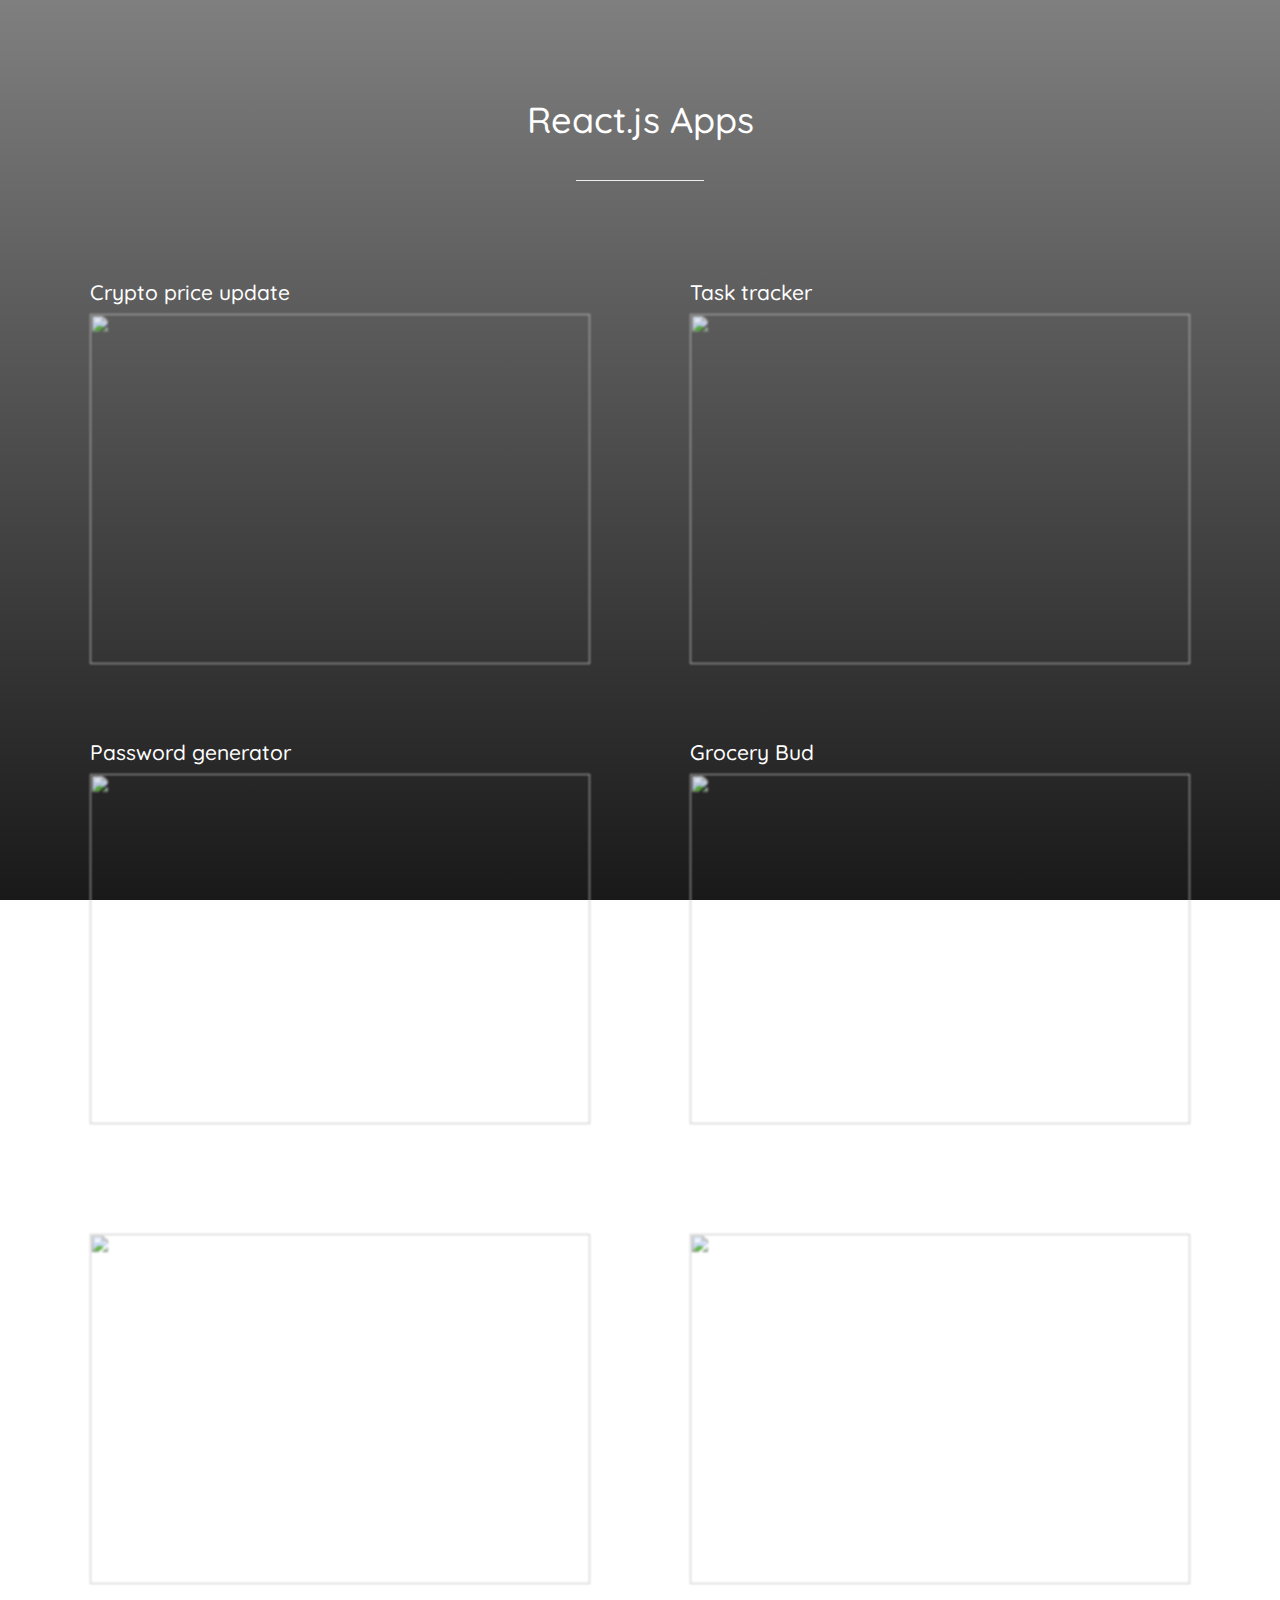
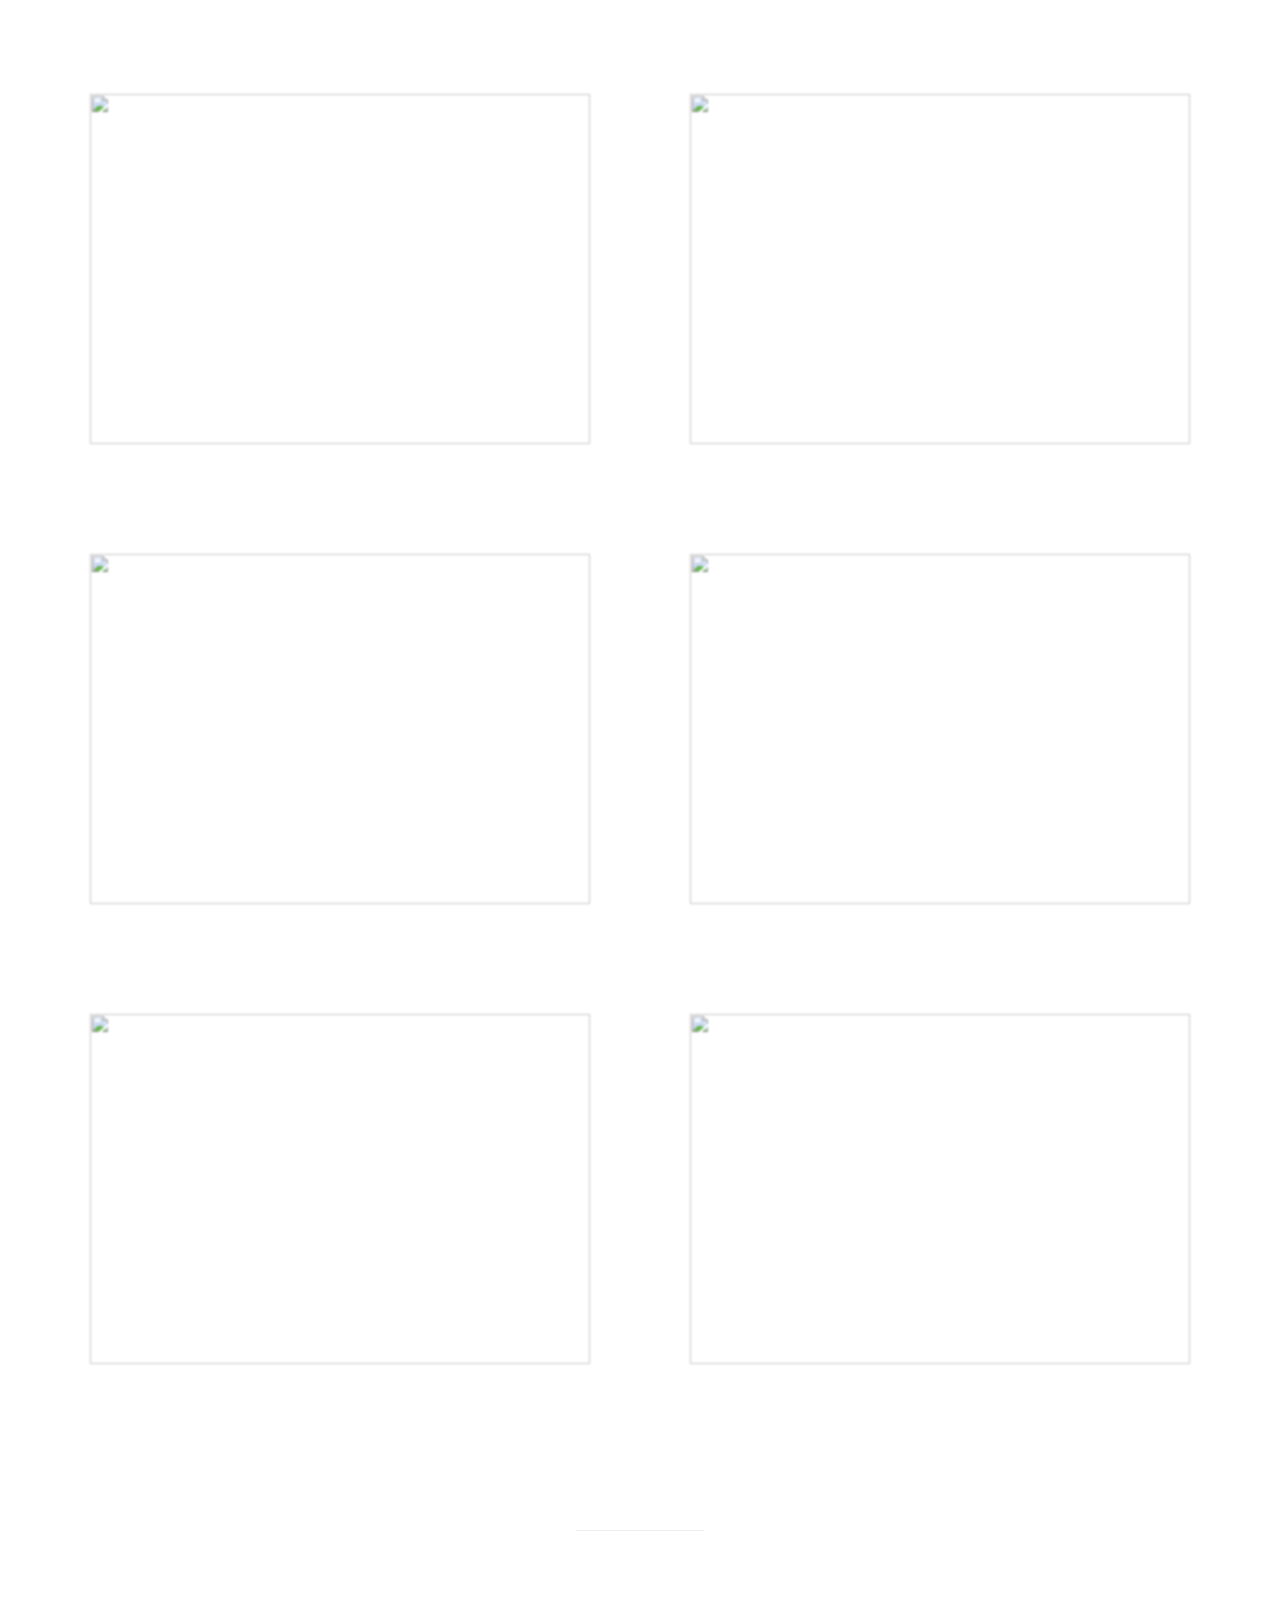
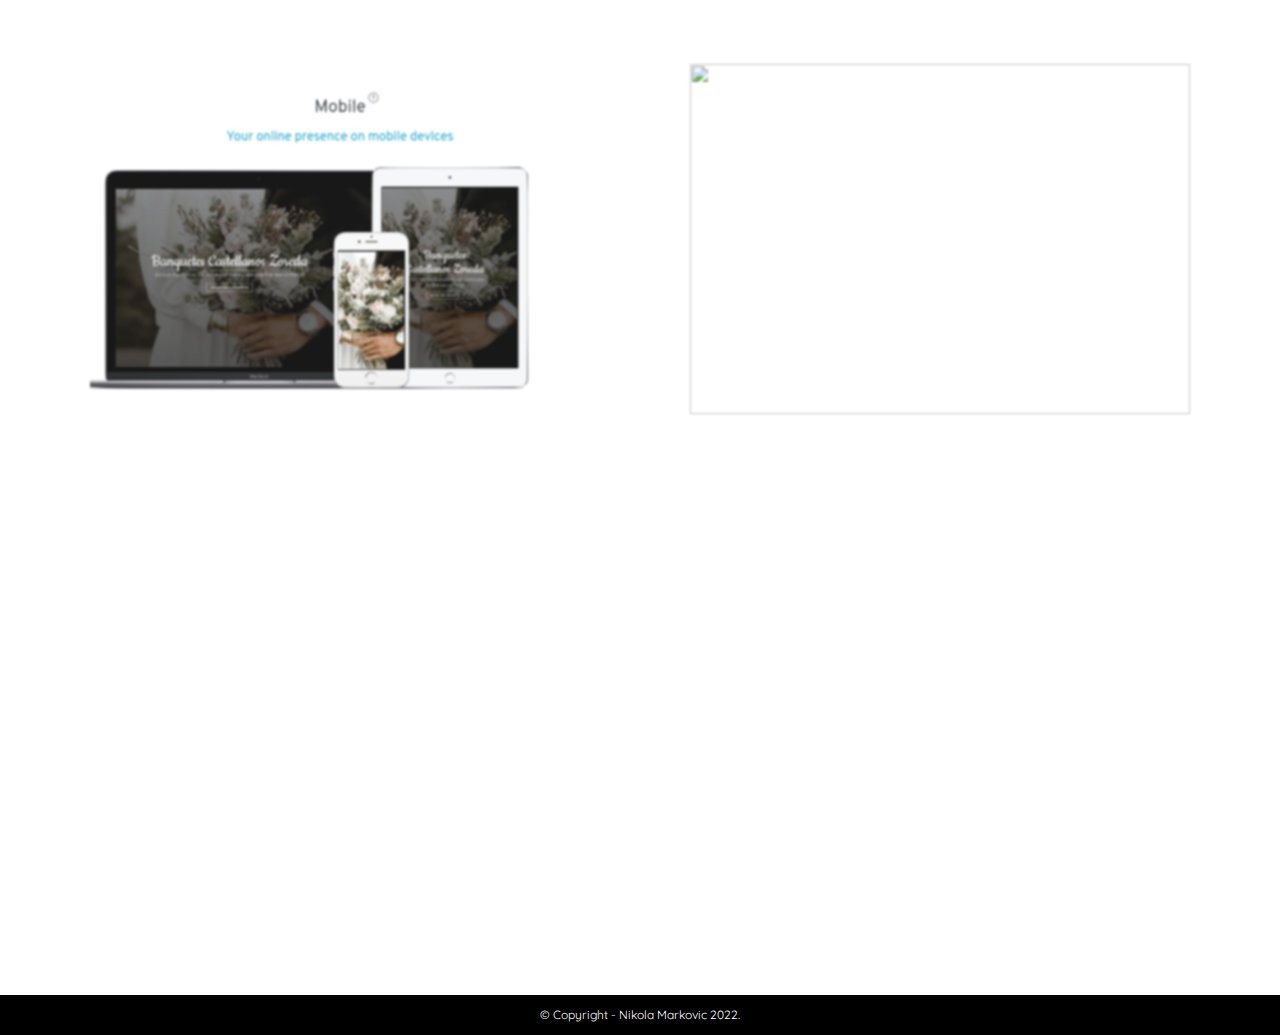
==== projects-web.html @ 94900546 "Update projects-web.html" ====
<!DOCTYPE html>
<html lang="en">

<head>
    <meta charset="UTF-8">
    <meta name="viewport" content="width=device-width, initial-scale=1.0">
    <title>My Projects</title>
    <link rel="stylesheet" href="style.css">
    <link rel="stylesheet" href="https://maxcdn.bootstrapcdn.com/bootstrap/3.3.7/css/bootstrap.min.css">
    <link href="https://fonts.googleapis.com/css?family=Droid+Sans:400,700" rel="stylesheet">
    <link rel="stylesheet" href="https://stackpath.bootstrapcdn.com/font-awesome/4.7.0/css/font-awesome.min.css">
    <link rel="stylesheet" href="animate.css">
    <link rel="stylesheet" href="https://cdnjs.cloudflare.com/ajax/libs/font-awesome/5.11.2/css/all.css">
    <link
        href="https://fonts.googleapis.com/css2?family=Baloo+Paaji+2&family=Comic+Neue:wght@300&family=Montserrat:ital,wght@0,400;1,300&family=Quicksand&display=swap"
        rel="stylesheet">
    <link rel="stylesheet" href="https://cdnjs.cloudflare.com/ajax/libs/baguettebox.js/1.8.1/baguetteBox.min.css">
</head>



<body class="project_body">

    <div class="projects-wrapper">
        <h1 class="text-center">React.js Apps</h1>
        <hr>
        <div class="project-container">
            <div class="project-items">
                <div>
                    <h2>Crypto price update</h2>
                    <a href="https://nikola93kg.github.io/crypto-prices-updates/" target="_blank">
                        <img src="https://i.ibb.co/y4vTSHX/Screenshot-1.png" alt="">
                    </a>
                </div>
                <div>
                    <h2>Task tracker</h2>
                    <a href="https://nikola93kg.github.io/task-tracker/" target="_blank">
                        <img src="https://i.ibb.co/1fCDHWC/phone.jpg" alt="">
                    </a>
                </div>
                <div>
                    <h2>Password generator</h2>
                    <a href="https://nikola93kg.github.io/pass-generator-app/" target="_blank">
                        <img src="https://i.ibb.co/vYFFM8m/screencapture-localhost-3000-pass-generator-app-2022-06-01-00-18-21.png" alt="">
                    </a>
                </div>
                <div>
                    <h2>Grocery Bud</h2>
                    <a href="https://nikola93kg.github.io/grocery-bud" target="_blank">
                        <img src="https://i.ibb.co/18mZvrY/Screenshot-5.png" alt="">
                    </a>
                </div>
                <div>
                    <h2>Body Mass Index Calculator</h2>
                    <a href="https://nikola93kg.github.io/BodyMassIndex-calculator/" target="_blank">
                        <img src="https://i.ibb.co/M5n7tyP/Screenshot-2.png" alt="">
                    </a>
                </div>
                <div>
                    <h2>Color generator</h2>
                    <a href="https://nikola93kg.github.io/color-generator" target="_blank">
                        <img src="https://i.ibb.co/bbLsdjm/Screenshot-1.png" alt="">
                    </a>
                </div>
                <div>
                    <h2>Image search app</h2>
                    <a href="https://nikola93kg.github.io/image-search-app/" target="_blank">
                        <img src="https://i.ibb.co/RCn07Hb/unsplash.png" alt="">
                    </a>
                </div>
                <div>
                    <h2>Bands app</h2>
                    <a href="https://nikola93kg.github.io/bands-app/" target="_blank">
                        <img src="https://i.ibb.co/s9mb0qw/screencapture-localhost-3000-2022-05-04-23-57-58.png" alt="">
                    </a>
                </div>
                <div>
                    <h2>Robofriends</h2>
                    <a href="https://gilded-stardust-c605fd.netlify.app/" target="_blank">
                        <img src="https://i.ibb.co/C6KQ7JX/download.png" alt="">
                    </a>
                </div>
                <div>
                    <h2>Stripe submenus landing page</h2>
                    <a href="https://nikola93kg.github.io/stripe-submenus-landingPage/" target="_blank">
                        <img src="https://i.ibb.co/TtZXMXS/Screenshot-3.png" alt="">
                    </a>
                </div>
                <div>
                    <h2>Slider reviews</h2>
                    <a href="https://nikola93kg.github.io/slider-reviews/" target="_blank">
                        <img src="https://i.ibb.co/cF5r67T/Screenshot-2.png" alt="">
                    </a>
                </div>
                <div>
                    <h2>Job tabs portfolio</h2>
                    <a href="https://nikola93kg.github.io/job-tabs/" target="_blank">
                        <img src="https://i.ibb.co/3Fm54rm/Screenshot-4.png" alt="">
                    </a>
                </div>
            </div>
        </div>
        <h1 class="text-center margin-top">Websites</h1>
        <hr>
        <div class="project-container">
            <div class="project-items project-websites">
                <div>
                    <h2>Banquetes Castellanos Zoreda</h2>
                    <a href="https://banquetescazo.com/" target="_blank">
                        <img src="img/cazo.png" alt="">
                    </a>
                </div>
                <div>
                    <h2>Bojan Magician</h2>
                    <a href="https://madjionicarbojan.com/" target="_blank">
                        <img src="https://i.ibb.co/4Rq5gCG/pexels-pixabay-4596531-min.jpg" alt="">
                    </a>
                </div>
            </div>
        </div>
    </div>

    <div class="contact projects-web-contact" id="contact">
        <div class="container text-center">
            <h1>Contact Me</h1>
            <div class="row">
                <div class="col-md-4">
                    <i class="fa fa-phone">
                        <p> <a href="tel:{+381 64 300 5654}"> +381 64 300 5654 </a></p>
                    </i>
                </div>
                <div class="col-md-4">
                    <i class="fa fa-envelope">
                        <p> <a href="mailto:markovic755@gmail.com">markovic755@gmail.com</a> </p>
                    </i>
                </div>
            </div>
            <div class="projects-btns row">
                <a href="resume.pdf" target="_blank">
                    <button type="button" class="btn btn-primary"><i class="fa fa-download"></i>Resume</button>
                </a>
                <a href="mailto:markovic755@gmail.com">
                    <button type="button" class="btn btn-primary"><i class="fa fa-rocket"></i>Hire me</button>
                </a>
                <a href="index.html">
                    <button type="button" class="btn btn-primary"><i class="fa fa-envelope"></i>Home page</button>
                </a>
            </div>

        </div>
        <div class="footer text-center">
            <p>&copy; Copyright - Nikola Markovic 2022.</p>
        </div>
    </div>

    <script src="https://cdnjs.cloudflare.com/ajax/libs/baguettebox.js/1.8.1/baguetteBox.min.js"></script>
    <script>
        baguetteBox.run('.tz-gallery');
    </script>
</body>

</html>
---- style.css ----
* {
  font-family: "Quicksand", sans-serif;
}
body {
  margin: 0;
  padding: 0;
}
#header {
  height: 100vh;
  /* background: linear-gradient(rgba(0, 0, 0, 0.6), rgba(0, 0, 15, 0.6)),
    url(img/background2.jpg); */
  background-image: linear-gradient(
      180deg,
      rgba(0, 0, 0, 0.5),
      rgba(0, 0, 0, 0.9)
    ),
    url("https://images.pexels.com/photos/1072179/pexels-photo-1072179.jpeg?auto=compress&cs=tinysrgb&dpr=2&h=750&w=1260");

  background-position: center;
  background-size: cover;
  background-attachment: fixed;
}
.user-container {
  display: flex;
  height: 100vh;
}
.user-box {
  margin: auto;
}
@keyframes picShadow {
  0% {
    box-shadow: 1px 0px 20px -60px rgba(255, 255, 255, 0.493);
  }

  100% {
    box-shadow: 0px 0px 40px -10px rgba(255, 255, 255, 0.637);
  }
}
.user-box img {
  width: 278px;
  height: 278px;
  border-radius: 50%;
  object-fit: cover;
  animation-name: picShadow;
  animation-duration: 1s;
  animation-direction: alternate;
  animation-iteration-count: infinite;
}
.user-box h1 {
  color: #fff;
  font-weight: bold;
  font-family: "Montserrat", sans-serif;
  letter-spacing: 4px;
  font-size: 3em;
  margin: 10px;
}
.user-box p {
  color: #f00;
  font-size: 28px;
  font-weight: 600;
  letter-spacing: 1px;
}

.scroll-btn {
  bottom: 30px;
  position: absolute;
  left: 50%;
  transform: translateX(-50%);
  /* border-top: 1px solid rgba(255, 255, 255, 0.281); */
  padding: 10px 10px 20px;
  border-radius: 30px;
}
.scroll-bar i {
  font-size: 35px;
  color: #fff;
  transition: 0.4s;
}
.scroll-bar i:hover {
  color: #888;
}
.scroll-bar {
  animation: mover 1s infinite alternate;
}
@keyframes mover {
  0% {
    transform: translateY(0);
  }
  100% {
    transform: translateY(10px);
  }
}
.about {
  padding-top: 100px;
  padding-bottom: 50px;
}
.separator {
  width: 70%;
  /* padding-bottom: 30px; */
  opacity: 0.5;
}
.profile-img {
  height: 400px;
  width: 400px;
  transition: 0.7s all;
  object-fit: cover;
  border-radius: 50%;
}

.profile-img:hover {
  transform: scale(1.1);
  box-shadow: 1px -5px 55px -25px #4d4d4d;
}
.nav-bar {
  top: 0;
  position: sticky;
  z-index: 2;
}
.navbar {
  background-color: #000000;
  height: 50px;
}
.navbar .nav-link {
  transition: 0.4s;
}
.navbar .nav-link:hover {
  transform: scale(1.1);
  color: #3498db;
}
/* .navbar-brand img {
  height: 50px;
} */

.navLogo p {
  font-size: 1.4em;
  color: #fff;
  transition: 0.4s ease;
  color: rgb(52, 152, 219);
  letter-spacing: 1px;
  font-weight: 400;
  margin: 0;
  font-family: "Sacramento", cursive;
}

.nav-bar .fa-bars {
  font-size: 35px;
  color: #fff;
}
.navbar-toggler {
  outline: none;
}
.navbar-nav {
  float: right;
  text-align: right;
}
.nav-link {
  color: #fff;
}

.skills-bar ul {
  display: flex;
  flex-direction: row;
  margin-top: 20px;
}
.sk-first-row {
  width: 150px;
}
.sk-second-row {
  width: 250px;
  margin-left: 50px;
}

.resume {
  padding: 50px 0;
  background: #f9f9f9;
}
.resume h3 {
  margin-bottom: 50px;
}
.timeline {
  list-style-type: none;
  position: relative;
}
.timeline:before {
  content: "";
  background: #555;
  display: inline-block;
  position: absolute;
  left: 29px;
  width: 1px;
  height: 100%;
  z-index: 1;
}
.timeline li {
  margin: 20px 0px 20px 20px;
}
.timeline li h4 {
  background: #3498db;
  padding: 5px 0px 5px 20px;
  color: #fff;
  font-size: 15px;
  border-radius: 5px;
}
.timeline li h4 span {
  font-weight: bold;
  color: #fff;
}
.timeline li:before {
  content: "";
  background: #fff;
  display: inline-block;
  position: absolute;
  border-radius: 50%;
  border: 1px solid #3498db;
  left: 20px;
  width: 20px;
  height: 20px;
  z-index: 1;
  transition: 0.8s all;
}
.timeline:hover li:before {
  background-color: #3498db;
  cursor: pointer;
}
.other {
  list-style-type: none;
  text-align: justify;
  margin-left: 60px;
}
.other h4 {
  margin-bottom: 20px;
}
.services {
  padding-bottom: 50px;
  padding-top: 30px;
}
.services h1 {
  margin-bottom: 15px;
}
.services-box {
  background: #f9f9f9;
  padding: 10px;
  margin-top: 20px;
  border-radius: 5px;
  transition: 0.7s all;
  min-height: 175px;
}
.services-box .fa {
  margin: 0px 10px;
  font-size: 20px;
}
.services-box span {
  margin: 3px;
  font-size: 20px;
  font-weight: bold;
}
.services-box p {
  font-size: 15px;
  margin-top: 20px;
  color: #777;
}
.services .row {
  display: flex;
  justify-content: center;
}
.services-box:hover {
  background: #292929fb;
  color: #fff;
  border-radius: 15px;
  transition: 0.6s;
  cursor: pointer;
  color: #007bff;
  font-weight: 400;
}
.services-box:hover p {
  color: #fff;
}
.services-box a:hover {
  color: rgb(255, 255, 255);
  text-decoration: none;
}
.contact h1 {
  padding: 50px 0;
}
.contact {
  /* background: linear-gradient(rgba(0, 0, 0, 0.6), rgba(0, 0, 15, 0.6)),
    url(img/background2.jpg); */
  background-image: linear-gradient(
      180deg,
      rgba(0, 0, 0, 0.5),
      rgba(0, 0, 0, 0.9)
    ),
    url("https://images.pexels.com/photos/1072179/pexels-photo-1072179.jpeg?auto=compress&cs=tinysrgb&dpr=2&h=750&w=1260");
  background-position: center;
  background-size: cover;
  background-attachment: fixed;
  color: #fff;
}
.contact .row {
  padding: 20px 0;
  display: flex;
  justify-content: space-evenly;
  font-size: 22px;
}
.contact .col-md-4 .fa {
  padding: 10px;
  font-size: 20px;
}
.contact .col-md-4 .fa p {
  margin-top: 10px;
  font-weight: 400;
}
.contact .btn {
  padding: 10px 25px 10px 25px;
  margin: 5px;
  border-radius: 30px;
  border: 2px solid #fff;
  background: transparent;
}
.contact .btn:focus {
  box-shadow: none;
}
.contact .btn:hover {
  border: 2px solid #000;
  background: #000;
  transition: 0.7s;
}
.contact .btn .fa {
  margin-right: 10px;
}
.fa a {
  color: #fff;
  transition: 0.2s ease-in;
}
.fa a:hover {
  text-decoration: none;
}
.footer {
  background: #000;
  height: 40px;
  color: #fff;
  display: flex;
  justify-content: center;
  align-items: center;
  margin-top: 10px;
}
.footer p {
  font-size: 12px;
  margin: 0;
}
.social-container {
  margin-bottom: 50px;
  display: flex;
  justify-content: center;
  align-items: center;
}
.social-buttons a {
  display: inline-flex;
  text-decoration: none;
  font-size: 18px;
  width: 60px;
  height: 60px;
  color: #fff;
  justify-content: center;
  align-items: center;
  position: relative;
  margin: 0 8px;
}
.social-buttons a:hover {
  text-decoration: none;
}

.social-buttons a::before {
  content: "";
  position: absolute;
  width: 60px;
  height: 60px;
  background: linear-gradient(45deg, #5ee7f3, #031cff);
  border-radius: 50%;
  z-index: -1;
  transition: 0.3s ease-in;
}

.social-buttons a:hover::before {
  transform: scale(0);
}

.social-buttons a i {
  transition: 0.3s ease-in;
}

.social-buttons a:hover i {
  background: linear-gradient(45deg, #22a6b3, #30336b);
  -webkit-background-clip: text;
  -webkit-text-fill-color: transparent;
  transform: scale(2.2);
}

.project_body {
  background-image: linear-gradient(
      180deg,
      rgba(0, 0, 0, 0.5),
      rgba(0, 0, 0, 0.9)
    ),
    url("https://images.pexels.com/photos/1072179/pexels-photo-1072179.jpeg?auto=compress&cs=tinysrgb&dpr=2&h=750&w=1260");
  background-position: center;
  background-size: cover;
  background-attachment: fixed;
}

.container.gallery-container {
  color: #ffffff;
  min-height: 100vh;
}

.gallery-container h1 {
  text-align: center;
  margin-top: 50px;
  font-family: "Droid Sans", sans-serif;
  font-weight: bold;
}

.gallery-container p.page-description {
  text-align: center;
  max-width: 800px;
  margin: 25px auto;
  color: #888;
  font-size: 18px;
}

.tz-gallery {
  padding: 40px;
}

.tz-gallery .lightbox img {
  width: 70%;
  margin-bottom: 30px;
  transition: 0.2s ease-in-out;
  box-shadow: 0 2px 3px rgba(0, 0, 0, 0.2);
}

.tz-gallery .lightbox img:hover {
  transform: scale(1.05);
  box-shadow: 0 0 10px rgb(255, 255, 255);
}

.tz-gallery img {
  border-radius: 4px;
}
.tz-gallery .items a {
  display: flex;
  justify-content: center;
  align-items: center;
  height: 400px;
  width: 400px;
}
.tz-gallery .items img {
  height: 300px;
  width: 300px;
  object-fit: cover;
}

.baguetteBox-button {
  background-color: transparent !important;
}
.timeline:hover {
  cursor: default;
}
.resume-load {
  display: flex;
  flex-direction: column;
  justify-content: center;
  align-items: center;
  width: auto;
  margin: 100px auto;
  padding-bottom: 20px;
}
.resume-load h1 {
  font-size: 2em;
  font-weight: 400;
}
.resume-load h3 a {
  text-decoration: none;
  font-weight: 400;
  transition: 0.4s all;
}
.resume-load .scaleBrt:hover {
  color: #ff3c00;
}
.resume-load a:visited {
  color: #007bff;
}

@media (max-width: 375px) {
  .social-container {
    display: none;
  }
  /* .social-buttons {
    display: flex;
  } */
}
@media (min-width: 376px) {
  .social-buttons a {
    height: 50px;
    width: 50px;
  }
}
@media (max-width: 395px) {
  .about .col-md-6 p {
    max-width: 320px;
    margin: 0 auto;
  }
}

@media (max-width: 995px) {
  body {
    padding: 0;
  }
  .container.gallery-container {
    border-radius: 0;
  }
  .about {
    padding-top: 35px;
    padding-bottom: 0;
  }
  .user-box h1 {
    font-size: 2em;
    letter-spacing: 2px;
  }
  .user-box p {
    font-size: 24px;
  }
  .navbar .navLogo p {
    font-size: 24px;
  }
  .user-box img {
    margin-bottom: 20px;
  }
  .profile-img {
    margin-bottom: 30px;
    margin-top: 20px;
    height: 300px;
    width: 300px;
  }
  .about .text-center {
    display: flex;
    align-items: center;
    justify-content: center;
  }
  .social-container {
    max-width: auto;
  }
  .social-buttons a {
    height: 50px;
    width: 50px;
  }
  .resume {
    margin-top: 50px;
  }
  .about p {
    text-align: center;
  }
  .about h3 {
    text-align: center;
    margin-bottom: 20px;
  }
  .about ul {
    text-align: center;
    list-style-type: none;
    margin-bottom: 40px;
  }
  .other {
    margin: 50px auto;
    text-align: center;
  }
  .services {
    margin-top: 5px;
  }
  .services p {
    font-size: 17px;
  }
  .services h1 {
    margin-bottom: 50px;
  }
  .contact p {
    font-weight: 400;
  }
  .skills-bar {
    margin-bottom: 30px;
  }
  .skills-bar h3 {
    margin: 30px 0;
  }
  .navbar {
    height: auto;
  }
  .tz-gallery {
    display: flex;
    justify-content: center;
  }
  .tz-gallery img {
    margin: 0 !important;
  }
  .tz-gallery .row {
    margin: auto;
    text-align: center;
  }
  .resume-load h1 {
    font-size: 22px;
    margin: 0 auto;
  }
  .resume-load {
    min-width: 400px;
    margin: 50px auto;
  }
}
.projects-wrapper {
  margin: 100px auto;
}
.projects-wrapper h1 {
  color: #fff;
}
.projects-wrapper hr {
  width: 10%;
  margin: 40px auto;
}

.project-items {
  display: flex;
  flex-direction: row;
  flex-wrap: wrap;
  justify-items: center;
  align-items: center;
  justify-content: space-evenly;
  gap: 10px;
}
.project-items div {
  width: 500px;
  height: 350px;
  margin: 50px 0;
}
.project-items img {
  width: 500px;
  height: 350px;
  object-fit: cover;
}

.project-items a {
  max-width: 800px;
  margin-top: 30px;
  margin-bottom: 50px;
  opacity: 0.9;
  filter: blur(1px);
  transition: 0.4s all;
}
.project-items a:hover {
  opacity: 1;
  transform: scale(1.05);
  filter: blur(0px);
  /* box-shadow: 0px 0px 10px #fff; */
}
.project-items h2 {
  color: #fff;
  display: block;
  text-align: left;
  font-size: 1.5em;
  margin: 10px 0;
  padding: 0;
}

.margin-top {
  margin-top: 80px;
}

.image-grid {
  --gap: 16px;
  --num-cols: 4;
  --row-height: 300px;

  box-sizing: border-box;
  padding: var(--gap);

  display: grid;
  grid-template-columns: repeat(var(--num-cols), 1fr);
  grid-auto-rows: var(--row-height);
  gap: var(--gap);
}

.image-grid > img {
  width: 100%;
  height: 100%;
  object-fit: cover;
}

.image-grid-col-2 {
  grid-column: span 2;
}

.image-grid-row-2 {
  grid-row: span 2;
}

/* Anything udner 1024px */
@media screen and (max-width: 1024px) {
  .image-grid {
    --num-cols: 2;
    --row-height: 200px;
  }
}

.projects-web-contact .projects-btns {
  display: flex;
  flex-direction: row;
  justify-content: center;
}
.projects-web-contact button {
  width: 210px;
}
.projects-web-contact .row:first-of-type {
  display: flex;
  flex-direction: column;
  justify-content: center;
  align-items: center;
}

@media (max-width: 995px) {
  .project-container {
    max-width: 380px;
    margin: 0 auto;
    padding-bottom: 0;
    margin-bottom: 0;
  }
  .project-items div {
    display: flex;
    flex-direction: column;
    align-items: center;
  }
  .project-container img {
    max-width: 350px;
  }
  .projects-web-contact {
    max-width: 380px;
    margin: 0 auto;
  }
  .projects-web-contact .projects-btns {
    flex-direction: column;
  }
}

.test {
  flex-direction: row;
}
.test2 {
  margin: 20px;
}
.test img {
  width: 500px;
}
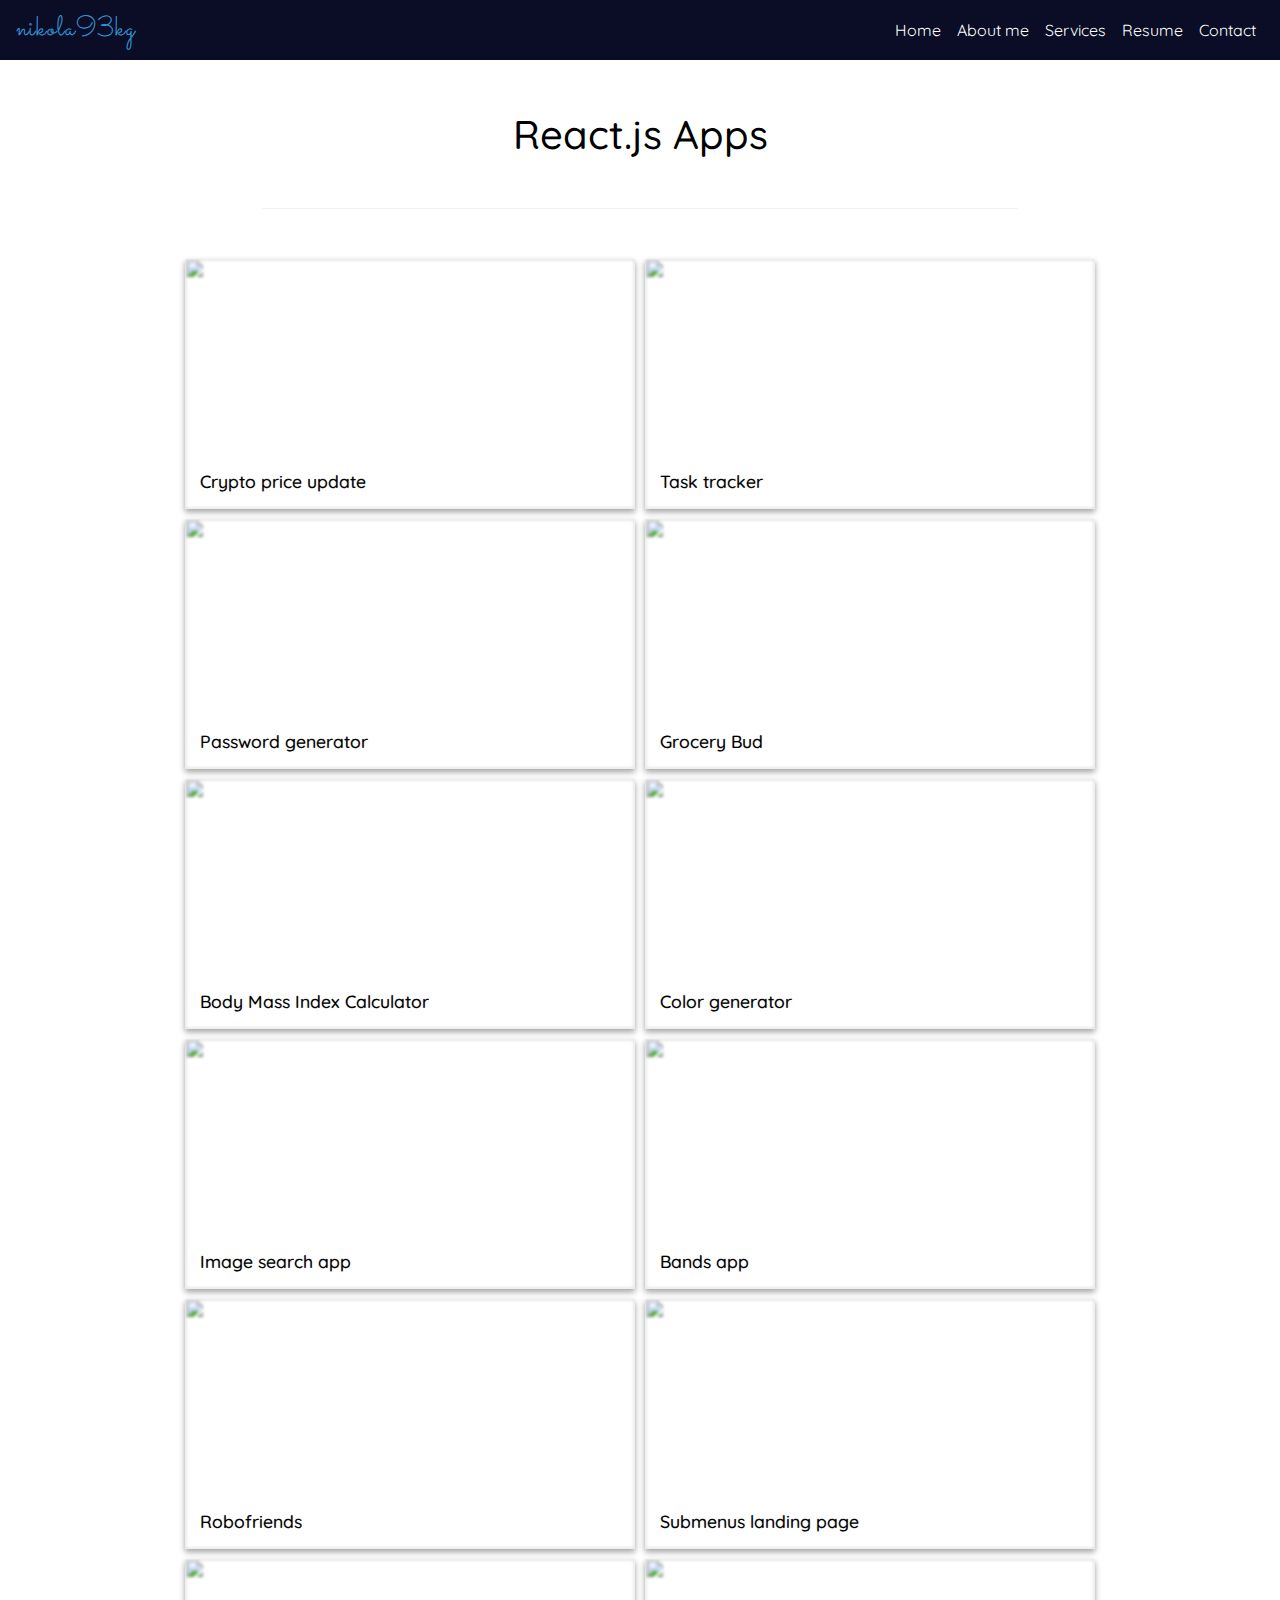
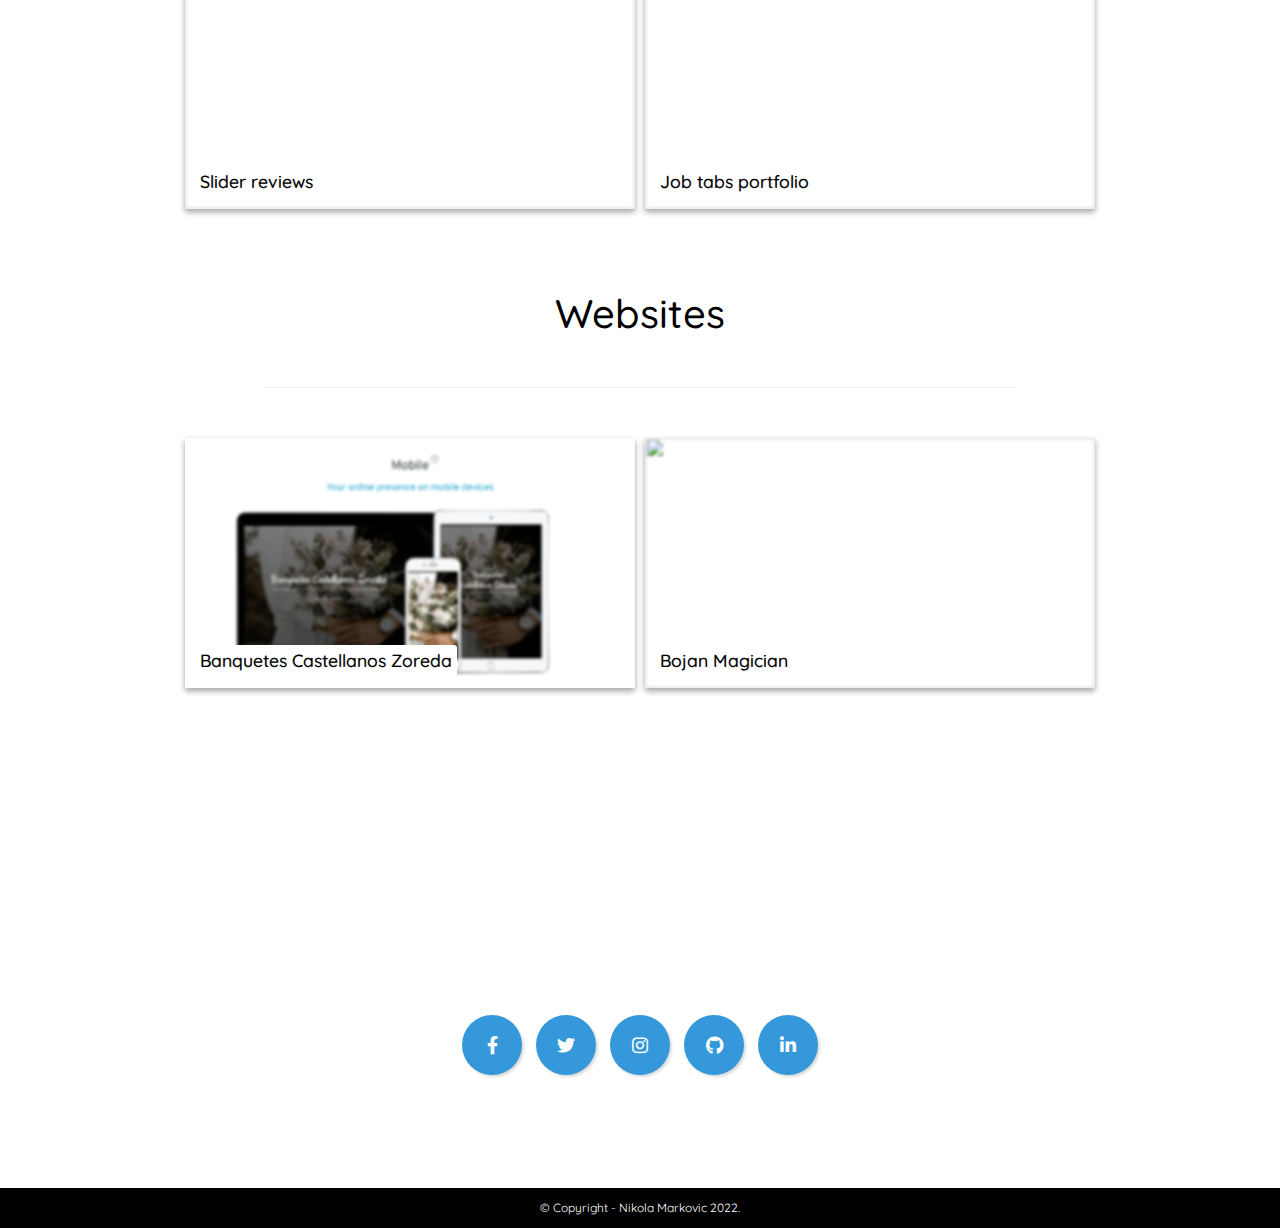
==== commit b7028a64: "update" ====
--- a/projects-web.html
+++ b/projects-web.html
@@ -5,9 +5,30 @@
     <meta charset="UTF-8">
     <meta name="viewport" content="width=device-width, initial-scale=1.0">
     <title>My Projects</title>
-    <link rel="stylesheet" href="style.css">
-    <link rel="stylesheet" href="https://maxcdn.bootstrapcdn.com/bootstrap/3.3.7/css/bootstrap.min.css">
-    <link href="https://fonts.googleapis.com/css?family=Droid+Sans:400,700" rel="stylesheet">
+    <link rel="apple-touch-icon" sizes="180x180" href="img/favIco/apple-touch-icon.png">
+    <link rel="icon" type="image/png" sizes="32x32" href="img/favIco/favicon-32x32.png">
+    <link rel="icon" type="image/png" sizes="16x16" href="img/favIco/favicon-16x16.png">
+    <link rel="manifest" href="/site.webmanifest">
+    <link rel="stylesheet" href="https://stackpath.bootstrapcdn.com/font-awesome/4.7.0/css/font-awesome.min.css">
+    <link rel="stylesheet" href="styles/landing-page.css">
+    <link rel="stylesheet" href="styles/navbar.css">
+    <link rel="stylesheet" href="styles/about.css">
+    <link rel="stylesheet" href="styles/services.css">
+    <link rel="stylesheet" href="styles/social-icons.css">
+    <link rel="stylesheet" href="styles/responsive.css">
+    <link rel="stylesheet" href="styles/resume.css">
+    <link rel="stylesheet" href="styles/contact.css">
+    <link rel="stylesheet" href="styles/style.css">
+    <link rel="stylesheet" href="styles/projects-web.css">
+    <link rel="stylesheet" href="https://cdnjs.cloudflare.com/ajax/libs/font-awesome/5.11.2/css/all.css">
+    <link rel="preconnect" href="https://fonts.gstatic.com">
+    <link rel="preconnect" href="https://fonts.gstatic.com">
+    <link href="https://fonts.googleapis.com/css2?family=Sacramento&display=swap" rel="stylesheet">
+    <link href="https://fonts.googleapis.com/css2?family=Josefin+Sans&family=Montserrat&display=swap" rel="stylesheet">
+    <link rel="preconnect" href="https://fonts.gstatic.com">
+    <link href="https://fonts.googleapis.com/css2?family=Architects+Daughter&display=swap" rel="stylesheet">
+    <link rel="stylesheet" href="https://stackpath.bootstrapcdn.com/bootstrap/4.4.1/css/bootstrap.min.css"
+        integrity="sha384-Vkoo8x4CGsO3+Hhxv8T/Q5PaXtkKtu6ug5TOeNV6gBiFeWPGFN9MuhOf23Q9Ifjh" crossorigin="anonymous">
     <link rel="stylesheet" href="https://stackpath.bootstrapcdn.com/font-awesome/4.7.0/css/font-awesome.min.css">
     <link rel="stylesheet" href="animate.css">
     <link rel="stylesheet" href="https://cdnjs.cloudflare.com/ajax/libs/font-awesome/5.11.2/css/all.css">
@@ -19,108 +40,149 @@
 
 
 
-<body class="project_body">
-
-    <div class="projects-wrapper">
+<body class="project-body">
+
+    <div class="navbar-container">
+        <nav class="navbar navbar-expand-lg">
+            <a class="navbar-brand nav-logo" href="index.html#head">
+                <p>nikola93kg</p>
+            </a>
+            <button class="navbar-toggler" type="button" data-toggle="collapse" data-target="#navbar-nav"
+                aria-controls="navbar-nav" aria-expanded="false" aria-label="Toggle navigation">
+                <i class="fa fa-bars"></i>
+            </button>
+            <div class="collapse navbar-collapse" id="navbar-nav">
+                <ul class="navbar-nav ml-auto">
+                    <li class="nav-item">
+                        <a class="nav-link" href="index.html#about">Home</a>
+                    </li>
+                    <li class="nav-item">
+                        <a class="nav-link" href="index.html#about">About me</a>
+                    </li>
+                    <li class="nav-item">
+                        <a class="nav-link" href="index.html#services">Services</a>
+                    </li>
+                    <li class="nav-item">
+                        <a class="nav-link" href="index.html#resume">Resume</a>
+                    </li>
+
+                    <li class="nav-item">
+                        <a class="nav-link" href="index.html#contact">Contact</a>
+                    </li>
+                </ul>
+            </div>
+        </nav>
+    </div>
+
+
+
+    <div class="projects-wrapper ">
         <h1 class="text-center">React.js Apps</h1>
-        <hr>
-        <div class="project-container">
-            <div class="project-items">
-                <div>
-                    <h2>Crypto price update</h2>
-                    <a href="https://nikola93kg.github.io/crypto-prices-updates/" target="_blank">
-                        <img src="https://i.ibb.co/y4vTSHX/Screenshot-1.png" alt="">
-                    </a>
-                </div>
-                <div>
-                    <h2>Task tracker</h2>
-                    <a href="https://nikola93kg.github.io/task-tracker/" target="_blank">
-                        <img src="https://i.ibb.co/1fCDHWC/phone.jpg" alt="">
-                    </a>
-                </div>
-                <div>
-                    <h2>Password generator</h2>
-                    <a href="https://nikola93kg.github.io/pass-generator-app/" target="_blank">
-                        <img src="https://i.ibb.co/vYFFM8m/screencapture-localhost-3000-pass-generator-app-2022-06-01-00-18-21.png" alt="">
-                    </a>
-                </div>
-                <div>
-                    <h2>Grocery Bud</h2>
-                    <a href="https://nikola93kg.github.io/grocery-bud" target="_blank">
-                        <img src="https://i.ibb.co/18mZvrY/Screenshot-5.png" alt="">
-                    </a>
-                </div>
-                <div>
-                    <h2>Body Mass Index Calculator</h2>
-                    <a href="https://nikola93kg.github.io/BodyMassIndex-calculator/" target="_blank">
-                        <img src="https://i.ibb.co/M5n7tyP/Screenshot-2.png" alt="">
-                    </a>
-                </div>
-                <div>
-                    <h2>Color generator</h2>
-                    <a href="https://nikola93kg.github.io/color-generator" target="_blank">
-                        <img src="https://i.ibb.co/bbLsdjm/Screenshot-1.png" alt="">
-                    </a>
-                </div>
-                <div>
-                    <h2>Image search app</h2>
-                    <a href="https://nikola93kg.github.io/image-search-app/" target="_blank">
-                        <img src="https://i.ibb.co/RCn07Hb/unsplash.png" alt="">
-                    </a>
-                </div>
-                <div>
-                    <h2>Bands app</h2>
-                    <a href="https://nikola93kg.github.io/bands-app/" target="_blank">
-                        <img src="https://i.ibb.co/s9mb0qw/screencapture-localhost-3000-2022-05-04-23-57-58.png" alt="">
-                    </a>
-                </div>
-                <div>
-                    <h2>Robofriends</h2>
-                    <a href="https://gilded-stardust-c605fd.netlify.app/" target="_blank">
-                        <img src="https://i.ibb.co/C6KQ7JX/download.png" alt="">
-                    </a>
-                </div>
-                <div>
-                    <h2>Stripe submenus landing page</h2>
-                    <a href="https://nikola93kg.github.io/stripe-submenus-landingPage/" target="_blank">
-                        <img src="https://i.ibb.co/TtZXMXS/Screenshot-3.png" alt="">
-                    </a>
-                </div>
-                <div>
-                    <h2>Slider reviews</h2>
-                    <a href="https://nikola93kg.github.io/slider-reviews/" target="_blank">
-                        <img src="https://i.ibb.co/cF5r67T/Screenshot-2.png" alt="">
-                    </a>
-                </div>
-                <div>
-                    <h2>Job tabs portfolio</h2>
-                    <a href="https://nikola93kg.github.io/job-tabs/" target="_blank">
-                        <img src="https://i.ibb.co/3Fm54rm/Screenshot-4.png" alt="">
-                    </a>
-                </div>
-            </div>
-        </div>
+        <hr class="separator">
+
+        <div class="project-container react-container">
+            <div class="card">
+                <h2 class="card-title">Crypto price update</h2>
+                <a href="https://nikola93kg.github.io/crypto-prices-updates/" target="_blank">
+                    <img src="https://i.ibb.co/y4vTSHX/Screenshot-1.png" class="card-image">
+                </a>
+            </div>
+            <div class="card">
+                <h2 class="card-title">Task tracker</h2>
+                <a href="https://nikola93kg.github.io/task-tracker/" target="_blank">
+                    <img src="https://i.ibb.co/1fCDHWC/phone.jpg" class="card-image">
+                </a>
+            </div>
+            <div class="card">
+                <h2 class="card-title">Password generator</h2>
+                <a href="https://nikola93kg.github.io/pass-generator-app/" target="_blank">
+                    <img src="https://i.ibb.co/vYFFM8m/screencapture-localhost-3000-pass-generator-app-2022-06-01-00-18-21.png"
+                        class="card-image">
+                </a>
+            </div>
+            <div class="card">
+                <h2 class="card-title">Grocery Bud</h2>
+                <a href="https://nikola93kg.github.io/grocery-bud" target="_blank">
+                    <img src="https://i.ibb.co/18mZvrY/Screenshot-5.png" class="card-image">
+                </a>
+            </div>
+            <div class="card">
+                <h2 class="card-title">Body Mass Index Calculator</h2>
+                <a href="https://nikola93kg.github.io/BodyMassIndex-calculator/" target="_blank">
+                    <img src="https://i.ibb.co/M5n7tyP/Screenshot-2.png" class="card-image">
+                </a>
+            </div>
+            <div class="card">
+                <h2 class="card-title">Color generator</h2>
+                <a href="https://nikola93kg.github.io/color-generator" target="_blank">
+                    <img src="https://i.ibb.co/bbLsdjm/Screenshot-1.png" class="card-image">
+                </a>
+            </div>
+            <div class="card">
+                <h2 class="card-title">Image search app</h2>
+                <a href="https://nikola93kg.github.io/image-search-app/" target="_blank">
+                    <img src="https://i.ibb.co/RCn07Hb/unsplash.png" class="card-image">
+                </a>
+            </div>
+            <div class="card">
+                <h2 class="card-title">Bands app</h2>
+                <a href="https://nikola93kg.github.io/bands-app/" target="_blank">
+                    <img src="https://i.ibb.co/s9mb0qw/screencapture-localhost-3000-2022-05-04-23-57-58.png"
+                        class="card-image">
+                </a>
+            </div>
+            <div class="card">
+                <h2 class="card-title">Robofriends</h2>
+                <a href="https://gilded-stardust-c605fd.netlify.app/" target="_blank">
+                    <img src="https://i.ibb.co/C6KQ7JX/download.png" class="card-image">
+                </a>
+            </div>
+            <div class="card">
+                <h2 class="card-title">Submenus landing page</h2>
+                <a href="https://nikola93kg.github.io/stripe-submenus-landingPage/" target="_blank">
+                    <img src="https://i.ibb.co/TtZXMXS/Screenshot-3.png" class="card-image">
+                </a>
+            </div>
+            <div class="card">
+                <h2 class="card-title">Slider reviews</h2>
+                <a href="https://nikola93kg.github.io/slider-reviews/" target="_blank">
+                    <img src="https://i.ibb.co/cF5r67T/Screenshot-2.png" class="card-image">
+                </a>
+            </div>
+            <div class="card">
+                <h2 class="card-title">Job tabs portfolio</h2>
+                <a href="https://nikola93kg.github.io/job-tabs/" target="_blank">
+                    <img src="https://i.ibb.co/3Fm54rm/Screenshot-4.png" class="card-image">
+                </a>
+            </div>
+        </div>
+
+
         <h1 class="text-center margin-top">Websites</h1>
-        <hr>
-        <div class="project-container">
-            <div class="project-items project-websites">
-                <div>
-                    <h2>Banquetes Castellanos Zoreda</h2>
-                    <a href="https://banquetescazo.com/" target="_blank">
-                        <img src="img/cazo.png" alt="">
-                    </a>
-                </div>
-                <div>
-                    <h2>Bojan Magician</h2>
-                    <a href="https://madjionicarbojan.com/" target="_blank">
-                        <img src="https://i.ibb.co/4Rq5gCG/pexels-pixabay-4596531-min.jpg" alt="">
-                    </a>
-                </div>
-            </div>
-        </div>
+
+        <hr class="separator">
+
+        <div class="project-container websites-container">
+            <div class="card">
+                <h2 class="card-title">Banquetes Castellanos Zoreda</h2>
+                <a href="https://banquetescazo.com/" target="_blank">
+                    <img src="img/cazo.png" class="card-image">
+                </a>
+            </div>
+            <div class="card">
+                <h2 class="card-title">Bojan Magician</h2>
+                <a href="https://madjionicarbojan.com/" target="_blank">
+                    <img src="https://i.ibb.co/4Rq5gCG/pexels-pixabay-4596531-min.jpg" class="card-image">
+                </a>
+            </div>
+        </div>
+
     </div>
 
-    <div class="contact projects-web-contact" id="contact">
+    <button class="go-to-top" onclick="goToTop()" title=" Go to top">Top</button>
+
+    <div class="contact" id="contact">
+
         <div class="container text-center">
             <h1>Contact Me</h1>
             <div class="row">
@@ -135,28 +197,52 @@
                     </i>
                 </div>
             </div>
-            <div class="projects-btns row">
-                <a href="resume.pdf" target="_blank">
-                    <button type="button" class="btn btn-primary"><i class="fa fa-download"></i>Resume</button>
-                </a>
-                <a href="mailto:markovic755@gmail.com">
-                    <button type="button" class="btn btn-primary"><i class="fa fa-rocket"></i>Hire me</button>
-                </a>
-                <a href="index.html">
-                    <button type="button" class="btn btn-primary"><i class="fa fa-envelope"></i>Home page</button>
-                </a>
-            </div>
-
+            <div class="social-container footer-social-container">
+                <div class="social-buttons">
+                    <a href="https://www.facebook.com/14nikola14" target="_blank"><i class="fab fa-facebook-f"></i></a>
+                    <a href="https://twitter.com/14nikola14" target="_blank"><i class="fab fa-twitter"></i></a>
+                    <a href="https://www.instagram.com/nikola93kg/" target="_blank"><i class="fab fa-instagram"></i></a>
+                    <a href="https://github.com/nikola93kg" target="_blank"><i class="fab fa-github"></i></a>
+                    <a href="https://linkedin.com/in/nikola93kg" target="_blank"><i class="fab fa-linkedin-in"></i></a>
+                </div>
+            </div>
+            <a href="resume.pdf" target="_blank"><button type="button" class="btn btn-primary"><i
+                        class="fa fa-download"></i>Resume</button></a>
+            <a href="mailto:markovic755@gmail.com"><button type="button" class="btn btn-primary"><i
+                        class="fa fa-rocket"></i>Hire me</button></a>
         </div>
         <div class="footer text-center">
             <p>&copy; Copyright - Nikola Markovic 2022.</p>
         </div>
     </div>
+
 
     <script src="https://cdnjs.cloudflare.com/ajax/libs/baguettebox.js/1.8.1/baguetteBox.min.js"></script>
     <script>
         baguetteBox.run('.tz-gallery');
     </script>
+    <script>
+
+        const btn = document.querySelector('.go-to-top');
+
+        window.onscroll = function () { scrollFunction() };
+
+        function scrollFunction() {
+            if (document.body.scrollTop > 300 || document.documentElement.scrollTop > 300) {
+                btn.style.display = "block";
+            } else {
+                btn.style.display = "none";
+            }
+        }
+
+        const goToTop = () => {
+            window.scrollTo({
+                top: 0,
+                behavior: "smooth",
+            });
+        };
+
+    </script>
 </body>
 
-</html>
+</html>--- a/styles/landing-page.css
+++ b/styles/landing-page.css
@@ -0,0 +1,80 @@
+.landing-page {
+  height: 100vh;
+  background-image: linear-gradient(
+      180deg,
+      rgba(0, 0, 0, 0.5),
+      rgba(0, 0, 0, 0.9)
+    ),
+    url("https://images.pexels.com/photos/1072179/pexels-photo-1072179.jpeg?auto=compress&cs=tinysrgb&dpr=2&h=750&w=1260");
+  background-position: center;
+  background-size: cover;
+  background-attachment: fixed;
+}
+.user-container {
+  display: flex;
+  height: 100vh;
+}
+.user-box {
+  margin: auto;
+}
+@keyframes picShadow {
+  0% {
+    box-shadow: 1px 0px 20px -60px rgba(255, 255, 255, 0.493);
+  }
+
+  100% {
+    box-shadow: 0px 0px 40px -10px rgba(255, 255, 255, 0.637);
+  }
+}
+.user-box img {
+  width: 278px;
+  height: 278px;
+  border-radius: 50%;
+  object-fit: cover;
+  animation-name: picShadow;
+  animation-duration: 1s;
+  animation-direction: alternate;
+  animation-iteration-count: infinite;
+}
+.user-box h1 {
+  color: #fff;
+  font-weight: bold;
+  font-family: "Montserrat", sans-serif;
+  letter-spacing: 4px;
+  font-size: 3em;
+  margin: 10px;
+}
+.user-box p {
+  color: #f00;
+  font-size: 28px;
+  font-weight: 600;
+  letter-spacing: 1px;
+}
+
+.scroll-btn {
+  bottom: 30px;
+  position: absolute;
+  left: 50%;
+  transform: translateX(-50%);
+  padding: 10px 10px 20px;
+  border-radius: 30px;
+}
+.scroll-bar i {
+  font-size: 35px;
+  color: #fff;
+  transition: 0.4s;
+}
+.scroll-bar i:hover {
+  color: #888;
+}
+.scroll-bar {
+  animation: mover 1s infinite alternate;
+}
+@keyframes mover {
+  0% {
+    transform: translateY(0);
+  }
+  100% {
+    transform: translateY(10px);
+  }
+}
--- a/styles/navbar.css
+++ b/styles/navbar.css
@@ -0,0 +1,35 @@
+.navbar-container {
+  top: 0;
+  position: sticky;
+  z-index: 5;
+}
+.navbar-container .fa-bars {
+  font-size: 35px;
+  color: #fff;
+}
+.navbar {
+  background-color: #0a0d25;
+  height: 60px;
+}
+.nav-logo p {
+  font-size: 1.4em;
+  color: #fff;
+  transition: 0.4s ease;
+  color: rgb(52, 152, 219);
+  letter-spacing: 1px;
+  font-weight: 400;
+  margin: 0;
+  font-family: "Sacramento", cursive;
+}
+.navbar-nav {
+  float: right;
+  text-align: right;
+}
+.nav-link {
+  color: #fff;
+  transition: 0.4s;
+}
+.nav-link:hover {
+  transform: scale(1.1);
+  color: #3498db;
+}
--- a/styles/about.css
+++ b/styles/about.css
@@ -0,0 +1,52 @@
+.about-container {
+  padding: 50px 0;
+}
+.about-container .row {
+  display: flex;
+  justify-content: center;
+}
+.about-info {
+  text-align: center;
+  font-size: 1.1rem;
+}
+.about-info p {
+  line-height: 2rem;
+}
+.col-md-10 h1,
+h3 {
+  padding: 10px 0;
+}
+
+.skills-section {
+  display: flex;
+  flex-direction: column;
+  align-items: center;
+}
+
+.skills-section {
+  display: flex;
+  flex-direction: column;
+  padding: 20px 0;
+}
+
+.skills-languages {
+  display: flex;
+  flex-wrap: wrap;
+  justify-content: center;
+  align-items: center;
+  gap: 20px;
+  padding-top: 20px;
+  max-width: 600px;
+}
+.skills-languages img {
+  height: 70px;
+  cursor: pointer;
+  box-shadow: rgba(0, 0, 0, 0.15) 1.95px 1.95px 2.6px;
+  box-shadow: rgba(0, 0, 0, 0.16) 0px 3px 6px, rgba(0, 0, 0, 0.23) 0px 3px 6px;
+  border-radius: 50%;
+  padding: 5px;
+  transition: 0.4s all;
+}
+.skills-languages img:hover {
+  border-radius: 5px;
+}
--- a/styles/services.css
+++ b/styles/services.css
@@ -0,0 +1,56 @@
+.services-container {
+  padding: 50px 0;
+}
+.services-container h1 {
+  margin-bottom: 15px;
+}
+.services-container p {
+  font-size: 1.1rem;
+  line-height: 2rem;
+}
+
+.services-box {
+  box-shadow: rgba(0, 0, 0, 0.16) 0px 3px 6px, rgba(0, 0, 0, 0.23) 0px 3px 6px;
+  padding: 15px;
+  margin-top: 20px;
+  margin-right: 10px;
+  border-radius: 5px;
+  min-height: 175px;
+  transition: 0.7s ease-in-out all;
+}
+.services-box:hover {
+  background-color: #0a0d25;
+  background-image: linear-gradient(45deg, #0a0d25, #0a0d252f);
+  color: #fff;
+  cursor: pointer;
+}
+.services-box a {
+  transition: 0.4s all;
+}
+.services-box a:hover {
+  text-decoration: none;
+  cursor: pointer;
+  color: #fff;
+}
+.services-box .fa {
+  margin: 0px 10px;
+  font-size: 20px;
+}
+.services-box span {
+  margin: 3px;
+  font-size: 20px;
+  font-weight: bold;
+}
+.services-box p {
+  font-size: 15px;
+  margin-top: 20px;
+  color: #777;
+  transition: 0.7s color;
+}
+.services-box p:hover {
+  color: #fff;
+}
+.services-container .row {
+  display: flex;
+  justify-content: center;
+}
--- a/styles/social-icons.css
+++ b/styles/social-icons.css
@@ -0,0 +1,51 @@
+.social-container {
+  margin-bottom: 50px;
+  display: flex;
+  flex-direction: column;
+  justify-content: center;
+  align-items: center;
+}
+.social-container h1 {
+  margin-bottom: 30px;
+}
+.social-buttons a {
+  display: inline-flex;
+  text-decoration: none;
+  font-size: 18px;
+  width: 60px;
+  height: 60px;
+  color: #fff;
+  justify-content: center;
+  align-items: center;
+  margin: 0 10px;
+}
+.social-buttons a:hover {
+  text-decoration: none;
+}
+
+.social-buttons a::before {
+  content: "";
+  position: absolute;
+  width: 60px;
+  height: 60px;
+  background: #3498db;
+  box-shadow: rgba(0, 0, 0, 0.15) 1.95px 1.95px 2.6px;
+  border-radius: 50%;
+  z-index: -1;
+  transition: 0.3s ease-in;
+}
+
+.social-buttons a:hover::before {
+  transform: scale(0);
+}
+
+.social-buttons a i {
+  transition: 0.3s ease-in;
+}
+
+.social-buttons a:hover i {
+  background: linear-gradient(45deg, #0a0d25, #3498db);
+  -webkit-background-clip: text;
+  -webkit-text-fill-color: transparent;
+  transform: scale(2.5);
+}
--- a/styles/responsive.css
+++ b/styles/responsive.css
@@ -0,0 +1,150 @@
+@media (max-width: 395px) {
+  .about-container .col-md-6 p {
+    max-width: 320px;
+    margin: 0 auto;
+  }
+}
+@media (max-width: 995px) {
+  body {
+    padding: 0;
+  }
+  .container.gallery-container {
+    border-radius: 0;
+  }
+  .about-container {
+    padding-top: 35px;
+    padding-bottom: 0;
+  }
+  .user-box h1 {
+    font-size: 2em;
+    letter-spacing: 2px;
+  }
+  .user-box p {
+    font-size: 24px;
+  }
+
+  .user-box img {
+    margin-bottom: 20px;
+  }
+  .profile-img {
+    margin-bottom: 30px;
+    margin-top: 20px;
+    height: 300px;
+    width: 300px;
+  }
+  .about-container .text-center {
+    display: flex;
+    align-items: center;
+    justify-content: center;
+  }
+  .social-container {
+    max-width: auto;
+  }
+  .social-buttons a {
+    height: 50px;
+    width: 50px;
+  }
+  .resume {
+    margin-top: 50px;
+  }
+  .about-container p {
+    text-align: center;
+  }
+  .about-container h3 {
+    text-align: center;
+    margin-bottom: 20px;
+  }
+  .about-container ul {
+    text-align: center;
+    list-style-type: none;
+    margin-bottom: 40px;
+  }
+  .other {
+    margin: 50px auto;
+    text-align: center;
+  }
+  .services {
+    margin-top: 5px;
+  }
+  .services p {
+    font-size: 17px;
+  }
+  .services h1 {
+    margin-bottom: 50px;
+  }
+  .contact p {
+    font-weight: 400;
+  }
+  .skills-bar {
+    margin-bottom: 30px;
+  }
+  .skills-bar h3 {
+    margin: 30px 0;
+  }
+  .navbar {
+    height: auto;
+  }
+  .tz-gallery {
+    display: flex;
+    justify-content: center;
+  }
+  .tz-gallery img {
+    margin: 0 !important;
+  }
+  .tz-gallery .row {
+    margin: auto;
+    text-align: center;
+  }
+  .resume-load h1 {
+    font-size: 22px;
+    margin: 0 auto;
+  }
+  .resume-load {
+    min-width: 400px;
+    margin: 50px auto;
+  }
+}
+@media (min-width: 376px) {
+  .social-buttons a {
+    height: 50px;
+    width: 50px;
+  }
+}
+
+@media (max-width: 375px) {
+  .social-container {
+    display: none;
+  }
+}
+
+/* Anything udner 1024px */
+@media screen and (max-width: 1024px) {
+  .image-grid {
+    --num-cols: 2;
+    --row-height: 200px;
+  }
+}
+
+@media (max-width: 995px) {
+  .project-container {
+    max-width: 380px;
+    margin: 0 auto;
+    padding-bottom: 0;
+    margin-bottom: 0;
+  }
+  .project-items div {
+    display: flex;
+    flex-direction: column;
+    align-items: center;
+  }
+  .project-container img {
+    max-width: 350px;
+  }
+  .projects-web-contact {
+    max-width: 380px;
+    margin: 0 auto;
+  }
+  .projects-web-contact .projects-btns {
+    flex-direction: column;
+  }
+}
--- a/styles/resume.css
+++ b/styles/resume.css
@@ -0,0 +1,67 @@
+.resume {
+  padding: 50px 0;
+  /* background: #f9f9f9; */
+}
+.resume h3 {
+  margin-bottom: 50px;
+}
+.timeline {
+  list-style-type: none;
+  position: relative;
+}
+.timeline:before {
+  content: "";
+  background: #555;
+  display: inline-block;
+  position: absolute;
+  left: 29px;
+  width: 1px;
+  height: 100%;
+  z-index: 1;
+}
+.timeline li {
+  margin: 20px 0px 20px 20px;
+}
+.timeline li h4 {
+  background: #3498db;
+  height: 40px;
+  color: #fff;
+  font-size: 1.1rem;
+  font-weight: 500;
+  border-radius: 5px;
+  display: flex;
+  align-items: center;
+  padding-left: 20px;
+}
+.timeline li h4 span {
+  font-weight: bold;
+  color: #fff;
+}
+.timeline li:before {
+  content: "";
+  background: #fff;
+  display: inline-block;
+  position: absolute;
+  border-radius: 50%;
+  border: 1px solid #3498db;
+  left: 20px;
+  width: 20px;
+  height: 20px;
+  z-index: 1;
+  transition: 0.8s all;
+}
+.timeline:hover li:before {
+  background-color: #3498db;
+  cursor: pointer;
+}
+.timeline:hover {
+  cursor: default;
+}
+.other {
+  list-style-type: none;
+  text-align: justify;
+  margin-left: 60px;
+}
+.other h4 {
+  margin-bottom: 20px;
+}
--- a/styles/contact.css
+++ b/styles/contact.css
@@ -0,0 +1,55 @@
+.contact h1 {
+  padding: 50px 0;
+}
+.contact {
+  background-image: linear-gradient(
+      180deg,
+      rgba(0, 0, 0, 0.5),
+      rgba(0, 0, 0, 0.9)
+    ),
+    url("https://images.pexels.com/photos/1072179/pexels-photo-1072179.jpeg?auto=compress&cs=tinysrgb&dpr=2&h=750&w=1260");
+  background-position: center;
+  background-size: cover;
+  background-attachment: fixed;
+  color: #fff;
+}
+.contact .row {
+  padding: 20px 0;
+  display: flex;
+  justify-content: space-evenly;
+  font-size: 22px;
+}
+.contact .col-md-4 .fa {
+  padding: 10px;
+  font-size: 20px;
+}
+.contact .col-md-4 .fa p {
+  margin-top: 10px;
+  font-weight: 400;
+}
+.contact .btn {
+  padding: 10px 25px 10px 25px;
+  margin: 5px;
+  border-radius: 30px;
+  border: 2px solid #fff;
+  background: transparent;
+}
+.contact .btn:focus {
+  box-shadow: none;
+}
+.contact .btn:hover {
+  border: 2px solid #000;
+  background: #000;
+  transition: 0.7s;
+}
+.contact .btn .fa {
+  margin-right: 10px;
+}
+.fa a {
+  color: #fff;
+  transition: 0.2s ease-in;
+}
+.fa a:hover {
+  text-decoration: none;
+  color: #3498db;
+}
--- a/styles/style.css
+++ b/styles/style.css
@@ -0,0 +1,124 @@
+* {
+  font-family: "Quicksand", sans-serif;
+}
+body {
+  margin: 0;
+  padding: 0;
+}
+
+.separator {
+  width: 70%;
+  opacity: 0.5;
+}
+
+.footer {
+  background: #000;
+  height: 40px;
+  color: #fff;
+  display: flex;
+  justify-content: center;
+  align-items: center;
+  margin-top: 10px;
+}
+.footer p {
+  font-size: 12px;
+  margin: 0;
+}
+
+.container.gallery-container {
+  color: #000;
+  min-height: 100vh;
+}
+
+.gallery-container h1 {
+  text-align: center;
+  margin-top: 50px;
+  font-family: "Droid Sans", sans-serif;
+  font-weight: bold;
+}
+
+.gallery-container p.page-description {
+  text-align: center;
+  max-width: 800px;
+  margin: 25px auto;
+  color: #888;
+  font-size: 18px;
+}
+
+.tz-gallery {
+  padding: 40px;
+}
+
+.tz-gallery .lightbox img {
+  width: 70%;
+  margin-bottom: 30px;
+  transition: 0.2s ease-in-out;
+  box-shadow: 0 2px 3px rgba(0, 0, 0, 0.2);
+}
+
+.tz-gallery .lightbox img:hover {
+  transform: scale(1.05);
+  box-shadow: 0 0 10px rgb(255, 255, 255);
+}
+
+.tz-gallery img {
+  border-radius: 4px;
+}
+.tz-gallery .items a {
+  display: flex;
+  justify-content: center;
+  align-items: center;
+  height: 400px;
+  width: 400px;
+}
+.tz-gallery .items img {
+  height: 300px;
+  width: 300px;
+  object-fit: cover;
+}
+
+.baguetteBox-button {
+  background-color: transparent !important;
+}
+
+.margin-top {
+  margin-top: 80px;
+}
+
+.image-grid {
+  --gap: 16px;
+  --num-cols: 4;
+  --row-height: 300px;
+
+  box-sizing: border-box;
+  padding: var(--gap);
+
+  display: grid;
+  grid-template-columns: repeat(var(--num-cols), 1fr);
+  grid-auto-rows: var(--row-height);
+  gap: var(--gap);
+}
+
+.image-grid > img {
+  width: 100%;
+  height: 100%;
+  object-fit: cover;
+}
+
+.image-grid-col-2 {
+  grid-column: span 2;
+}
+
+.image-grid-row-2 {
+  grid-row: span 2;
+}
+
+.test {
+  flex-direction: row;
+}
+.test2 {
+  margin: 20px;
+}
+.test img {
+  width: 500px;
+}
--- a/styles/projects-web.css
+++ b/styles/projects-web.css
@@ -0,0 +1,100 @@
+.project-body {
+  background-image: linear-gradient(
+      180deg,
+      rgba(0, 0, 0, 0.5),
+      rgba(0, 0, 0, 0.9)
+    ),
+    url("https://images.pexels.com/photos/1072179/pexels-photo-1072179.jpeg?auto=compress&cs=tinysrgb&dpr=2&h=750&w=1260");
+  background-position: center;
+  background-size: cover;
+  background-attachment: fixed;
+}
+
+.projects-wrapper {
+  padding: 50px 100px;
+  background-color: #fff;
+}
+.projects-wrapper h1 {
+  color: #000;
+}
+.projects-wrapper hr {
+  margin: 50px auto;
+}
+
+.project-container {
+  display: flex;
+  flex-wrap: wrap;
+  justify-content: center;
+  align-items: center;
+  gap: 10px;
+}
+
+.card {
+  width: 450px;
+  height: 250px;
+  background-color: #0009;
+  position: relative;
+  overflow: hidden;
+  cursor: pointer;
+  border-radius: 0 !important;
+  border: none !important;
+  box-shadow: rgba(0, 0, 0, 0.16) 0px 3px 6px, rgba(0, 0, 0, 0.23) 0px 3px 6px;
+}
+.card-image {
+  position: absolute;
+  inset: 0;
+  width: 100%;
+  height: 100%;
+  object-fit: cover;
+  filter: blur(1.5px);
+  transition: transform 0.75s;
+}
+.card:hover .card-image {
+  transform: scale(1.15);
+  filter: inherit;
+}
+.card-title {
+  position: absolute;
+  left: 10px;
+  bottom: 0px;
+  font-size: 1.1rem;
+  background: #fff;
+  color: #000;
+  z-index: 2;
+  padding: 5px;
+  text-shadow: 0 0 1px #0005;
+  border-radius: 3px;
+}
+
+.projects-web-contact .projects-btns {
+  display: flex;
+  flex-direction: row;
+  justify-content: center;
+}
+.projects-web-contact button {
+  width: 210px;
+}
+.projects-web-contact .row:first-of-type {
+  display: flex;
+  flex-direction: column;
+  justify-content: center;
+  align-items: center;
+}
+
+.go-to-top {
+  display: none;
+  position: fixed;
+  bottom: 20px;
+  right: 30px;
+  background-color: #ff844b;
+  color: #fff;
+  height: 60px;
+  width: 60px;
+  border-radius: 50%;
+  border: none;
+  box-shadow: rgba(0, 0, 0, 0.15) 1.95px 1.95px 2.6px;
+}
+
+.go-to-top:hover {
+  background-color: #ff844bd1;
+}
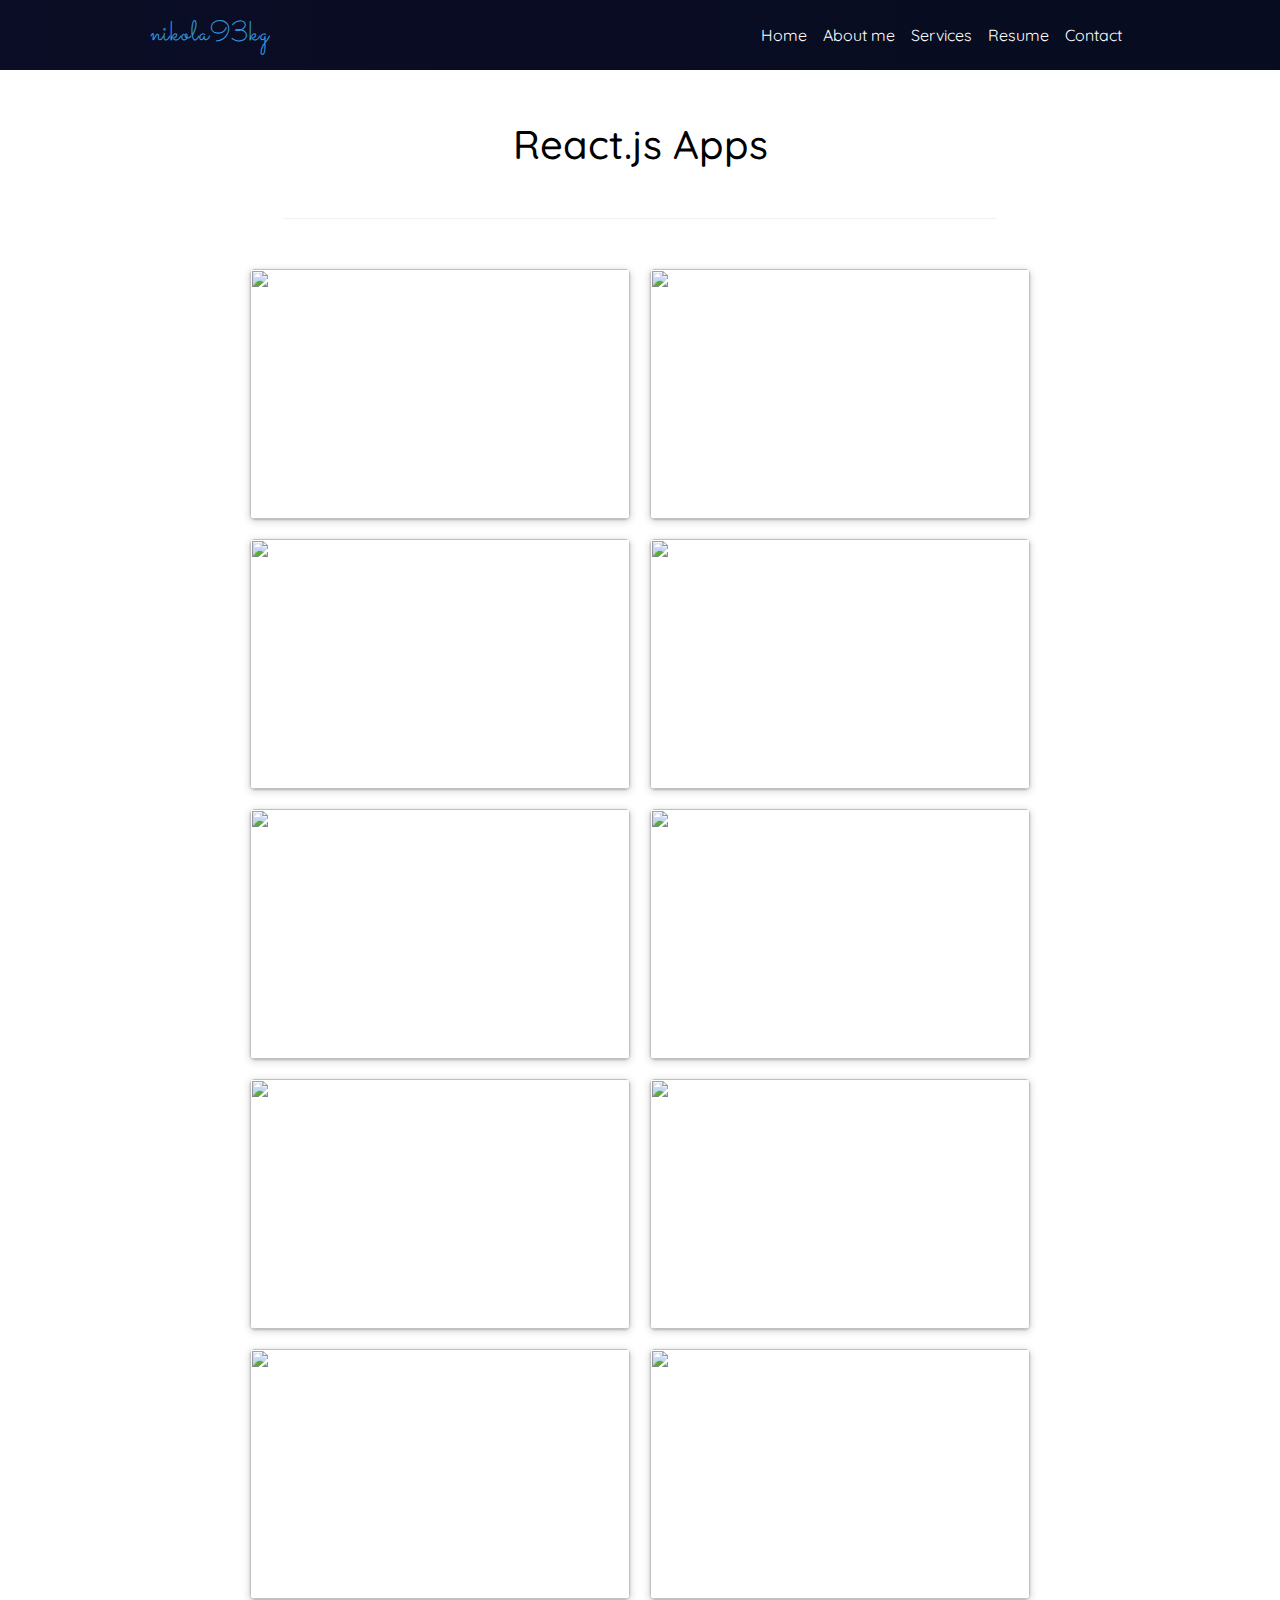
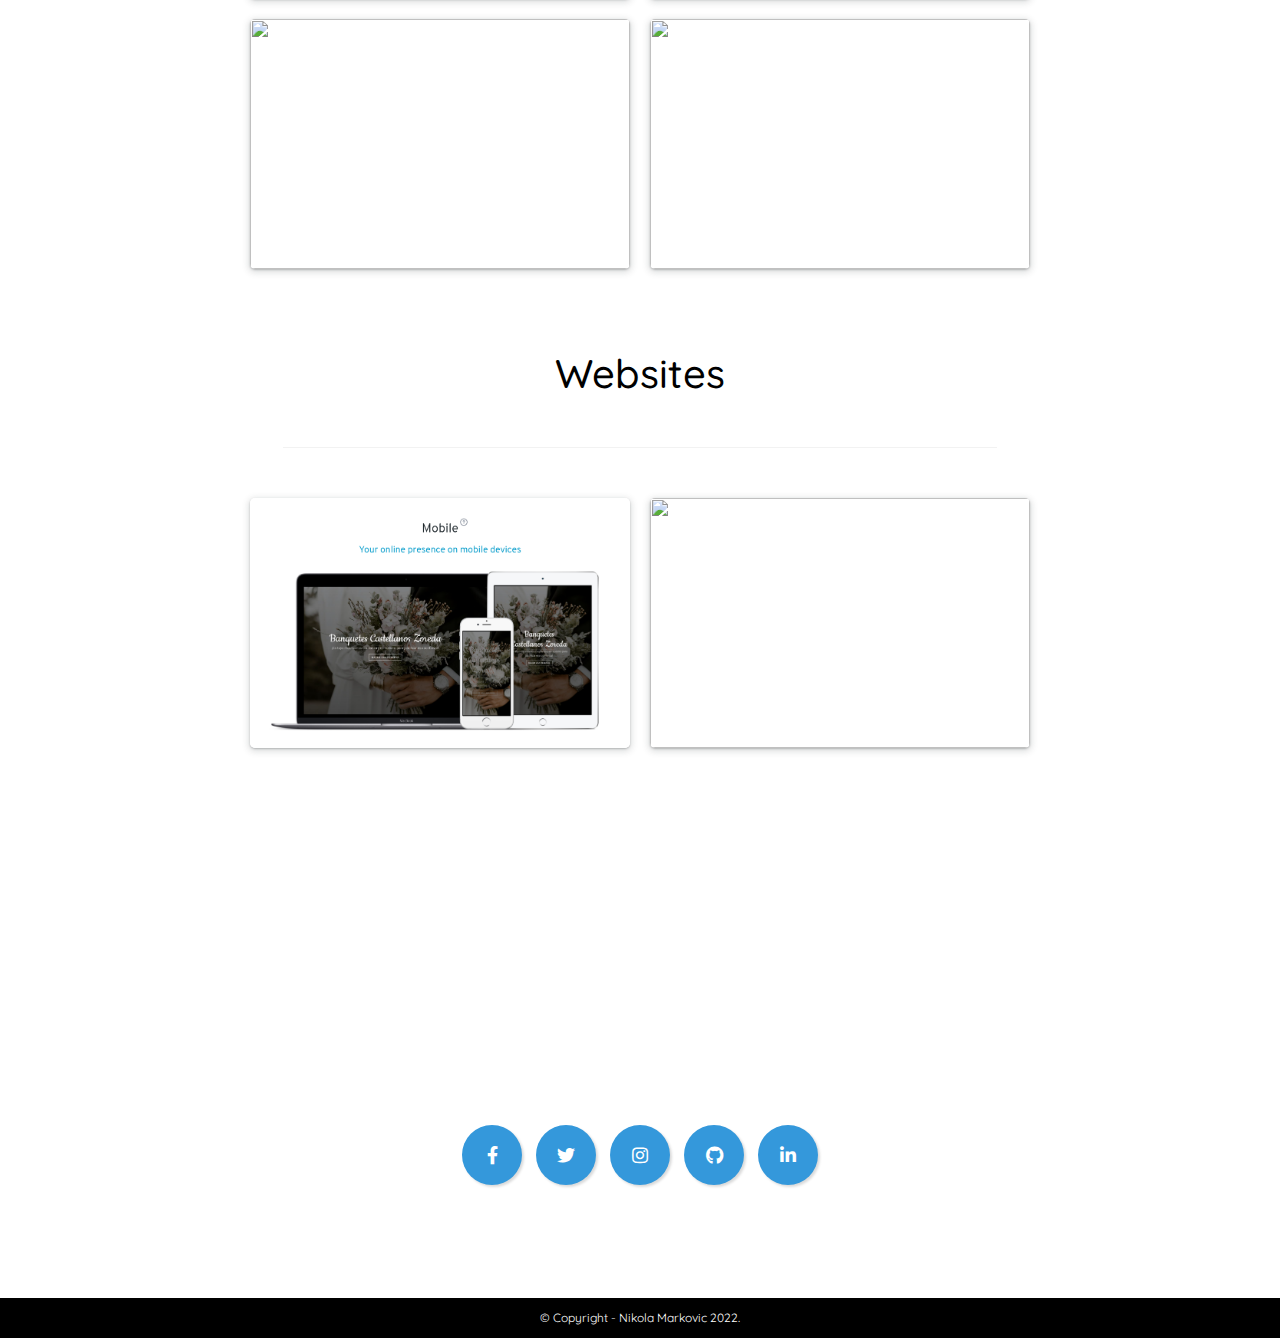
==== commit 782fa9a2: "update" ====
--- a/projects-web.html
+++ b/projects-web.html
@@ -74,112 +74,157 @@
         </nav>
     </div>
 
-
-
     <div class="projects-wrapper ">
         <h1 class="text-center">React.js Apps</h1>
         <hr class="separator">
 
         <div class="project-container react-container">
             <div class="card">
-                <h2 class="card-title">Crypto price update</h2>
-                <a href="https://nikola93kg.github.io/crypto-prices-updates/" target="_blank">
-                    <img src="https://i.ibb.co/y4vTSHX/Screenshot-1.png" class="card-image">
-                </a>
-            </div>
-            <div class="card">
-                <h2 class="card-title">Task tracker</h2>
-                <a href="https://nikola93kg.github.io/task-tracker/" target="_blank">
-                    <img src="https://i.ibb.co/1fCDHWC/phone.jpg" class="card-image">
-                </a>
-            </div>
-            <div class="card">
-                <h2 class="card-title">Password generator</h2>
-                <a href="https://nikola93kg.github.io/pass-generator-app/" target="_blank">
-                    <img src="https://i.ibb.co/vYFFM8m/screencapture-localhost-3000-pass-generator-app-2022-06-01-00-18-21.png"
-                        class="card-image">
-                </a>
-            </div>
-            <div class="card">
-                <h2 class="card-title">Grocery Bud</h2>
-                <a href="https://nikola93kg.github.io/grocery-bud" target="_blank">
-                    <img src="https://i.ibb.co/18mZvrY/Screenshot-5.png" class="card-image">
-                </a>
-            </div>
-            <div class="card">
-                <h2 class="card-title">Body Mass Index Calculator</h2>
-                <a href="https://nikola93kg.github.io/BodyMassIndex-calculator/" target="_blank">
-                    <img src="https://i.ibb.co/M5n7tyP/Screenshot-2.png" class="card-image">
-                </a>
-            </div>
-            <div class="card">
-                <h2 class="card-title">Color generator</h2>
-                <a href="https://nikola93kg.github.io/color-generator" target="_blank">
-                    <img src="https://i.ibb.co/bbLsdjm/Screenshot-1.png" class="card-image">
-                </a>
-            </div>
-            <div class="card">
-                <h2 class="card-title">Image search app</h2>
-                <a href="https://nikola93kg.github.io/image-search-app/" target="_blank">
-                    <img src="https://i.ibb.co/RCn07Hb/unsplash.png" class="card-image">
-                </a>
-            </div>
-            <div class="card">
-                <h2 class="card-title">Bands app</h2>
-                <a href="https://nikola93kg.github.io/bands-app/" target="_blank">
-                    <img src="https://i.ibb.co/s9mb0qw/screencapture-localhost-3000-2022-05-04-23-57-58.png"
-                        class="card-image">
-                </a>
-            </div>
-            <div class="card">
-                <h2 class="card-title">Robofriends</h2>
-                <a href="https://gilded-stardust-c605fd.netlify.app/" target="_blank">
-                    <img src="https://i.ibb.co/C6KQ7JX/download.png" class="card-image">
-                </a>
-            </div>
-            <div class="card">
-                <h2 class="card-title">Submenus landing page</h2>
-                <a href="https://nikola93kg.github.io/stripe-submenus-landingPage/" target="_blank">
-                    <img src="https://i.ibb.co/TtZXMXS/Screenshot-3.png" class="card-image">
-                </a>
-            </div>
-            <div class="card">
-                <h2 class="card-title">Slider reviews</h2>
-                <a href="https://nikola93kg.github.io/slider-reviews/" target="_blank">
-                    <img src="https://i.ibb.co/cF5r67T/Screenshot-2.png" class="card-image">
-                </a>
-            </div>
-            <div class="card">
-                <h2 class="card-title">Job tabs portfolio</h2>
-                <a href="https://nikola93kg.github.io/job-tabs/" target="_blank">
-                    <img src="https://i.ibb.co/3Fm54rm/Screenshot-4.png" class="card-image">
-                </a>
-            </div>
-        </div>
-
-
-        <h1 class="text-center margin-top">Websites</h1>
-
+                <img src="https://i.ibb.co/y4vTSHX/Screenshot-1.png" class="card-image">
+                <div class="card-overlay">
+                    <div class="overlay-text">
+                        <h2 class="card-title">Crypto price update</h2>
+                        <a href="https://nikola93kg.github.io/crypto-prices-updates/" target="_blank"
+                            class="button">View</a>
+                    </div>
+                </div>
+            </div>
+            <div class="card">
+                <img src="https://i.ibb.co/1fCDHWC/phone.jpg" class="card-image">
+                <div class="card-overlay">
+                    <div class="overlay-text">
+                        <h2 class="card-title">Task tracker</h2>
+                        <a href="https://nikola93kg.github.io/task-tracker/" target="_blank" class="button">View</a>
+                    </div>
+                </div>
+            </div>
+            <div class="card">
+                <img src="https://i.ibb.co/vYFFM8m/screencapture-localhost-3000-pass-generator-app-2022-06-01-00-18-21.png"
+                    class="card-image">
+                <div class="card-overlay">
+                    <div class="overlay-text">
+                        <h2 class="card-title">Password generator</h2>
+                        <a href="https://nikola93kg.github.io/pass-generator-app/" target="_blank"
+                            class="button">View</a>
+                    </div>
+                </div>
+            </div>
+            <div class="card">
+                <img src="https://i.ibb.co/18mZvrY/Screenshot-5.png" class="card-image">
+                <div class="card-overlay">
+                    <div class="overlay-text">
+                        <h2 class="card-title">Grocery Bud</h2>
+                        <a href="https://nikola93kg.github.io/grocery-bud" target="_blank" class="button">View</a>
+                    </div>
+                </div>
+            </div>
+            <div class="card">
+                <img src="https://i.ibb.co/M5n7tyP/Screenshot-2.png" class="card-image">
+                <div class="card-overlay">
+                    <div class="overlay-text">
+                        <h2 class="card-title">Body Mass Index Calculator</h2>
+                        <a href="https://nikola93kg.github.io/BodyMassIndex-calculator/" target="_blank"
+                            class="button">View</a>
+                    </div>
+                </div>
+            </div>
+            <div class="card">
+                <img src="https://i.ibb.co/bbLsdjm/Screenshot-1.png" class="card-image">
+                <div class="card-overlay">
+                    <div class="overlay-text">
+                        <h2 class="card-title">Color generator</h2>
+                        <a href="https://nikola93kg.github.io/color-generator" target="_blank" class="button">View</a>
+                    </div>
+                </div>
+            </div>
+            <div class="card">
+                <img src="https://i.ibb.co/RCn07Hb/unsplash.png" class="card-image">
+                <div class="card-overlay">
+                    <div class="overlay-text">
+                        <h2 class="card-title">Image search app</h2>
+                        <a href="https://nikola93kg.github.io/image-search-app/" target="_blank" class="button">View</a>
+                    </div>
+                </div>
+            </div>
+            <div class="card">
+                <img src="https://i.ibb.co/s9mb0qw/screencapture-localhost-3000-2022-05-04-23-57-58.png"
+                    class="card-image">
+                <div class="card-overlay">
+                    <div class="overlay-text">
+                        <h2 class="card-title">Bands app</h2>
+                        <a href="https://nikola93kg.github.io/bands-app/" target="_blank" class="button">View</a>
+                    </div>
+                </div>
+            </div>
+            <div class="card">
+                <img src="https://i.ibb.co/C6KQ7JX/download.png" class="card-image">
+                <div class="card-overlay">
+                    <div class="overlay-text">
+                        <h2 class="card-title">Robofriends</h2>
+                        <a href="https://gilded-stardust-c605fd.netlify.app/" target="_blank" class="button">View</a>
+                    </div>
+                </div>
+            </div>
+            <div class="card">
+                <img src="https://i.ibb.co/TtZXMXS/Screenshot-3.png" class="card-image">
+                <div class="card-overlay">
+                    <div class="overlay-text">
+                        <h2 class="card-title">Submenus landing page</h2>
+                        <a href="https://nikola93kg.github.io/stripe-submenus-landingPage/" target="_blank"
+                            class="button">View</a>
+                    </div>
+                </div>
+            </div>
+            <div class="card">
+                <img src="https://i.ibb.co/cF5r67T/Screenshot-2.png" class="card-image">
+                <div class="card-overlay">
+                    <div class="overlay-text">
+                        <h2 class="card-title">Slider reviews</h2>
+                        <a href="https://nikola93kg.github.io/slider-reviews/" target="_blank" class="button">View</a>
+                    </div>
+                </div>
+            </div>
+            <div class="card">
+                <img src="https://i.ibb.co/3Fm54rm/Screenshot-4.png" class="card-image">
+                <div class="card-overlay">
+                    <div class="overlay-text">
+                        <h2 class="card-title">Job tabs portfolio</h2>
+                        <a href="https://nikola93kg.github.io/job-tabs/" target="_blank" class="button">View</a>
+                    </div>
+                </div>
+            </div>
+        </div>
+
+        <h1 class="text-center">Websites</h1>
         <hr class="separator">
 
         <div class="project-container websites-container">
             <div class="card">
-                <h2 class="card-title">Banquetes Castellanos Zoreda</h2>
-                <a href="https://banquetescazo.com/" target="_blank">
-                    <img src="img/cazo.png" class="card-image">
-                </a>
-            </div>
-            <div class="card">
-                <h2 class="card-title">Bojan Magician</h2>
-                <a href="https://madjionicarbojan.com/" target="_blank">
-                    <img src="https://i.ibb.co/4Rq5gCG/pexels-pixabay-4596531-min.jpg" class="card-image">
-                </a>
+                <img src="img/cazo.png" class="card-image">
+                <div class="card-overlay">
+                    <div class="overlay-text">
+                        <h2 class="card-title">Banquetes Castellanos Zoreda</h2>
+
+                        <a href="https://banquetescazo.com/" target="_blank" class="button">View</a>
+                    </div>
+                </div>
+            </div>
+            <div class="card">
+                <img src="https://i.ibb.co/4Rq5gCG/pexels-pixabay-4596531-min.jpg" class="card-image">
+                <div class="card-overlay">
+                    <div class="overlay-text">
+                        <h2 class="card-title">Bojan Magician</h2>
+                        <a href="https://madjionicarbojan.com/" target="_blank" class="button">View</a>
+                    </div>
+                </div>
             </div>
         </div>
 
     </div>
 
-    <button class="go-to-top" onclick="goToTop()" title=" Go to top">Top</button>
+    <button class="go-to-top" onclick="goToTop()" title=" Go to top">
+        <i class="fa fa-angle-double-up"></i>
+    </button>
 
     <div class="contact" id="contact">
 
@@ -206,7 +251,7 @@
                     <a href="https://linkedin.com/in/nikola93kg" target="_blank"><i class="fab fa-linkedin-in"></i></a>
                 </div>
             </div>
-            <a href="resume.pdf" target="_blank"><button type="button" class="btn btn-primary"><i
+            <a href="misc/resume.pdf" target="_blank"><button type="button" class="btn btn-primary"><i
                         class="fa fa-download"></i>Resume</button></a>
             <a href="mailto:markovic755@gmail.com"><button type="button" class="btn btn-primary"><i
                         class="fa fa-rocket"></i>Hire me</button></a>
@@ -216,11 +261,6 @@
         </div>
     </div>
 
-
-    <script src="https://cdnjs.cloudflare.com/ajax/libs/baguettebox.js/1.8.1/baguetteBox.min.js"></script>
-    <script>
-        baguetteBox.run('.tz-gallery');
-    </script>
     <script>
 
         const btn = document.querySelector('.go-to-top');
@@ -243,6 +283,15 @@
         };
 
     </script>
+    <script src="https://code.jquery.com/jquery-3.4.1.slim.min.js"
+        integrity="sha384-J6qa4849blE2+poT4WnyKhv5vZF5SrPo0iEjwBvKU7imGFAV0wwj1yYfoRSJoZ+n"
+        crossorigin="anonymous"></script>
+    <script src="https://cdn.jsdelivr.net/npm/popper.js@1.16.0/dist/umd/popper.min.js"
+        integrity="sha384-Q6E9RHvbIyZFJoft+2mJbHaEWldlvI9IOYy5n3zV9zzTtmI3UksdQRVvoxMfooAo"
+        crossorigin="anonymous"></script>
+    <script src="https://stackpath.bootstrapcdn.com/bootstrap/4.4.1/js/bootstrap.min.js"
+        integrity="sha384-wfSDF2E50Y2D1uUdj0O3uMBJnjuUD4Ih7YwaYd1iqfktj0Uod8GCExl3Og8ifwB6"
+        crossorigin="anonymous"></script>
 </body>
 
 </html>--- a/styles/navbar.css
+++ b/styles/navbar.css
@@ -8,8 +8,10 @@
   color: #fff;
 }
 .navbar {
-  background-color: #0a0d25;
-  height: 60px;
+  /* background-color: #0a0d25; */
+  background-image: linear-gradient(90deg, #0a0d25, #080c20);
+  height: 70px;
+  padding: 0 200px !important;
 }
 .nav-logo p {
   font-size: 1.4em;
@@ -33,3 +35,10 @@
   transform: scale(1.1);
   color: #3498db;
 }
+.music {
+  padding-left: 10px;
+}
+.music img {
+  height: 25px;
+  cursor: pointer;
+}
--- a/styles/responsive.css
+++ b/styles/responsive.css
@@ -1,3 +1,13 @@
+/* Laptop screen 15,6 inches */
+
+@media (max-width: 1537px) {
+  .navbar {
+    padding: 0 150px !important;
+  }
+}
+
+/* Tablet screen */
+
 @media (max-width: 395px) {
   .about-container .col-md-6 p {
     max-width: 320px;
@@ -84,25 +94,6 @@
   .navbar {
     height: auto;
   }
-  .tz-gallery {
-    display: flex;
-    justify-content: center;
-  }
-  .tz-gallery img {
-    margin: 0 !important;
-  }
-  .tz-gallery .row {
-    margin: auto;
-    text-align: center;
-  }
-  .resume-load h1 {
-    font-size: 22px;
-    margin: 0 auto;
-  }
-  .resume-load {
-    min-width: 400px;
-    margin: 50px auto;
-  }
 }
 @media (min-width: 376px) {
   .social-buttons a {
@@ -148,3 +139,53 @@
     flex-direction: column;
   }
 }
+
+@media (max-width: 1008px) {
+  .navbar {
+    padding: 0 10px !important;
+  }
+  .music {
+    display: none;
+  }
+  .skills-languages img {
+    height: 60px;
+  }
+  .resume {
+    padding-top: 0 !important;
+  }
+  .separator {
+    display: none;
+  }
+  .timeline li h4 {
+    height: 40px !important;
+    font-size: 0.75rem;
+    padding-left: 10px !important;
+  }
+  .timeline li {
+    margin-left: 0 !important;
+  }
+  .timeline {
+    margin: 0 auto !important;
+    padding-left: 10px !important;
+  }
+  .timeline:before {
+    left: 10px !important;
+    display: none !important;
+  }
+  .timeline li:before {
+    display: none !important;
+  }
+  .services-box {
+    margin-right: 0 !important;
+  }
+  .other {
+    margin-left: 0 !important;
+  }
+  .projects-wrapper {
+    padding: 50px 10px !important;
+  }
+  .projects-wrapper h1 {
+    padding-bottom: 50px !important;
+    font-size: 2rem;
+  }
+}
--- a/styles/resume.css
+++ b/styles/resume.css
@@ -1,6 +1,5 @@
 .resume {
   padding: 50px 0;
-  /* background: #f9f9f9; */
 }
 .resume h3 {
   margin-bottom: 50px;
--- a/styles/style.css
+++ b/styles/style.css
@@ -24,101 +24,3 @@
   font-size: 12px;
   margin: 0;
 }
-
-.container.gallery-container {
-  color: #000;
-  min-height: 100vh;
-}
-
-.gallery-container h1 {
-  text-align: center;
-  margin-top: 50px;
-  font-family: "Droid Sans", sans-serif;
-  font-weight: bold;
-}
-
-.gallery-container p.page-description {
-  text-align: center;
-  max-width: 800px;
-  margin: 25px auto;
-  color: #888;
-  font-size: 18px;
-}
-
-.tz-gallery {
-  padding: 40px;
-}
-
-.tz-gallery .lightbox img {
-  width: 70%;
-  margin-bottom: 30px;
-  transition: 0.2s ease-in-out;
-  box-shadow: 0 2px 3px rgba(0, 0, 0, 0.2);
-}
-
-.tz-gallery .lightbox img:hover {
-  transform: scale(1.05);
-  box-shadow: 0 0 10px rgb(255, 255, 255);
-}
-
-.tz-gallery img {
-  border-radius: 4px;
-}
-.tz-gallery .items a {
-  display: flex;
-  justify-content: center;
-  align-items: center;
-  height: 400px;
-  width: 400px;
-}
-.tz-gallery .items img {
-  height: 300px;
-  width: 300px;
-  object-fit: cover;
-}
-
-.baguetteBox-button {
-  background-color: transparent !important;
-}
-
-.margin-top {
-  margin-top: 80px;
-}
-
-.image-grid {
-  --gap: 16px;
-  --num-cols: 4;
-  --row-height: 300px;
-
-  box-sizing: border-box;
-  padding: var(--gap);
-
-  display: grid;
-  grid-template-columns: repeat(var(--num-cols), 1fr);
-  grid-auto-rows: var(--row-height);
-  gap: var(--gap);
-}
-
-.image-grid > img {
-  width: 100%;
-  height: 100%;
-  object-fit: cover;
-}
-
-.image-grid-col-2 {
-  grid-column: span 2;
-}
-
-.image-grid-row-2 {
-  grid-row: span 2;
-}
-
-.test {
-  flex-direction: row;
-}
-.test2 {
-  margin: 20px;
-}
-.test img {
-  width: 500px;
-}
--- a/styles/projects-web.css
+++ b/styles/projects-web.css
@@ -11,7 +11,7 @@
 }
 
 .projects-wrapper {
-  padding: 50px 100px;
+  padding: 50px 130px;
   background-color: #fff;
 }
 .projects-wrapper h1 {
@@ -26,59 +26,80 @@
   flex-wrap: wrap;
   justify-content: center;
   align-items: center;
-  gap: 10px;
+  gap: 20px;
 }
 
 .card {
-  width: 450px;
+  width: 380px;
   height: 250px;
   background-color: #0009;
   position: relative;
   overflow: hidden;
   cursor: pointer;
-  border-radius: 0 !important;
+  border-radius: 5px !important;
   border: none !important;
   box-shadow: rgba(0, 0, 0, 0.16) 0px 3px 6px, rgba(0, 0, 0, 0.23) 0px 3px 6px;
+  box-shadow: rgba(60, 64, 67, 0.3) 0px 1px 2px 0px,
+    rgba(60, 64, 67, 0.15) 0px 2px 6px 2px;
+  transition: all 0.5s ease-in;
 }
+
 .card-image {
   position: absolute;
   inset: 0;
   width: 100%;
   height: 100%;
   object-fit: cover;
-  filter: blur(1.5px);
   transition: transform 0.75s;
 }
-.card:hover .card-image {
-  transform: scale(1.15);
-  filter: inherit;
+
+.card-overlay {
+  position: absolute;
+  top: 0;
+  bottom: 0;
+  left: 0;
+  right: 0;
+  height: 100%;
+  width: 100%;
+  opacity: 0;
+  visibility: none;
+  transition: 0.5s ease;
+  background-color: #0a0d25;
+}
+
+.card:hover .card-overlay {
+  opacity: 1;
+  background-image: linear-gradient(45deg, #0a0d25, #ffffff2f);
+}
+
+.overlay-text {
+  color: white;
+  width: max-content;
+  position: absolute;
+  top: 50%;
+  left: 50%;
+  -webkit-transform: translate(-50%, -50%);
+  -ms-transform: translate(-50%, -50%);
+  transform: translate(-50%, -50%);
+  text-align: center;
 }
 .card-title {
-  position: absolute;
-  left: 10px;
-  bottom: 0px;
-  font-size: 1.1rem;
-  background: #fff;
-  color: #000;
-  z-index: 2;
-  padding: 5px;
-  text-shadow: 0 0 1px #0005;
-  border-radius: 3px;
+  font-size: 1.3rem;
 }
 
-.projects-web-contact .projects-btns {
-  display: flex;
-  flex-direction: row;
-  justify-content: center;
+.button {
+  background-color: #ff844b;
+  padding: 0.75rem;
+  margin-top: 2rem;
+  display: inline-block;
+  color: #fff9;
+  text-decoration: none;
+  border-radius: 5px;
+  transition: 0.4s all;
 }
-.projects-web-contact button {
-  width: 210px;
-}
-.projects-web-contact .row:first-of-type {
-  display: flex;
-  flex-direction: column;
-  justify-content: center;
-  align-items: center;
+.button:hover {
+  text-decoration: none;
+  color: #fff;
 }
 
 .go-to-top {
@@ -98,3 +119,13 @@
 .go-to-top:hover {
   background-color: #ff844bd1;
 }
+
+.go-to-top i {
+  font-size: 1.5rem;
+}
+.react-container {
+  padding-bottom: 80px;
+}
+.websites-container {
+  padding-bottom: 50px;
+}
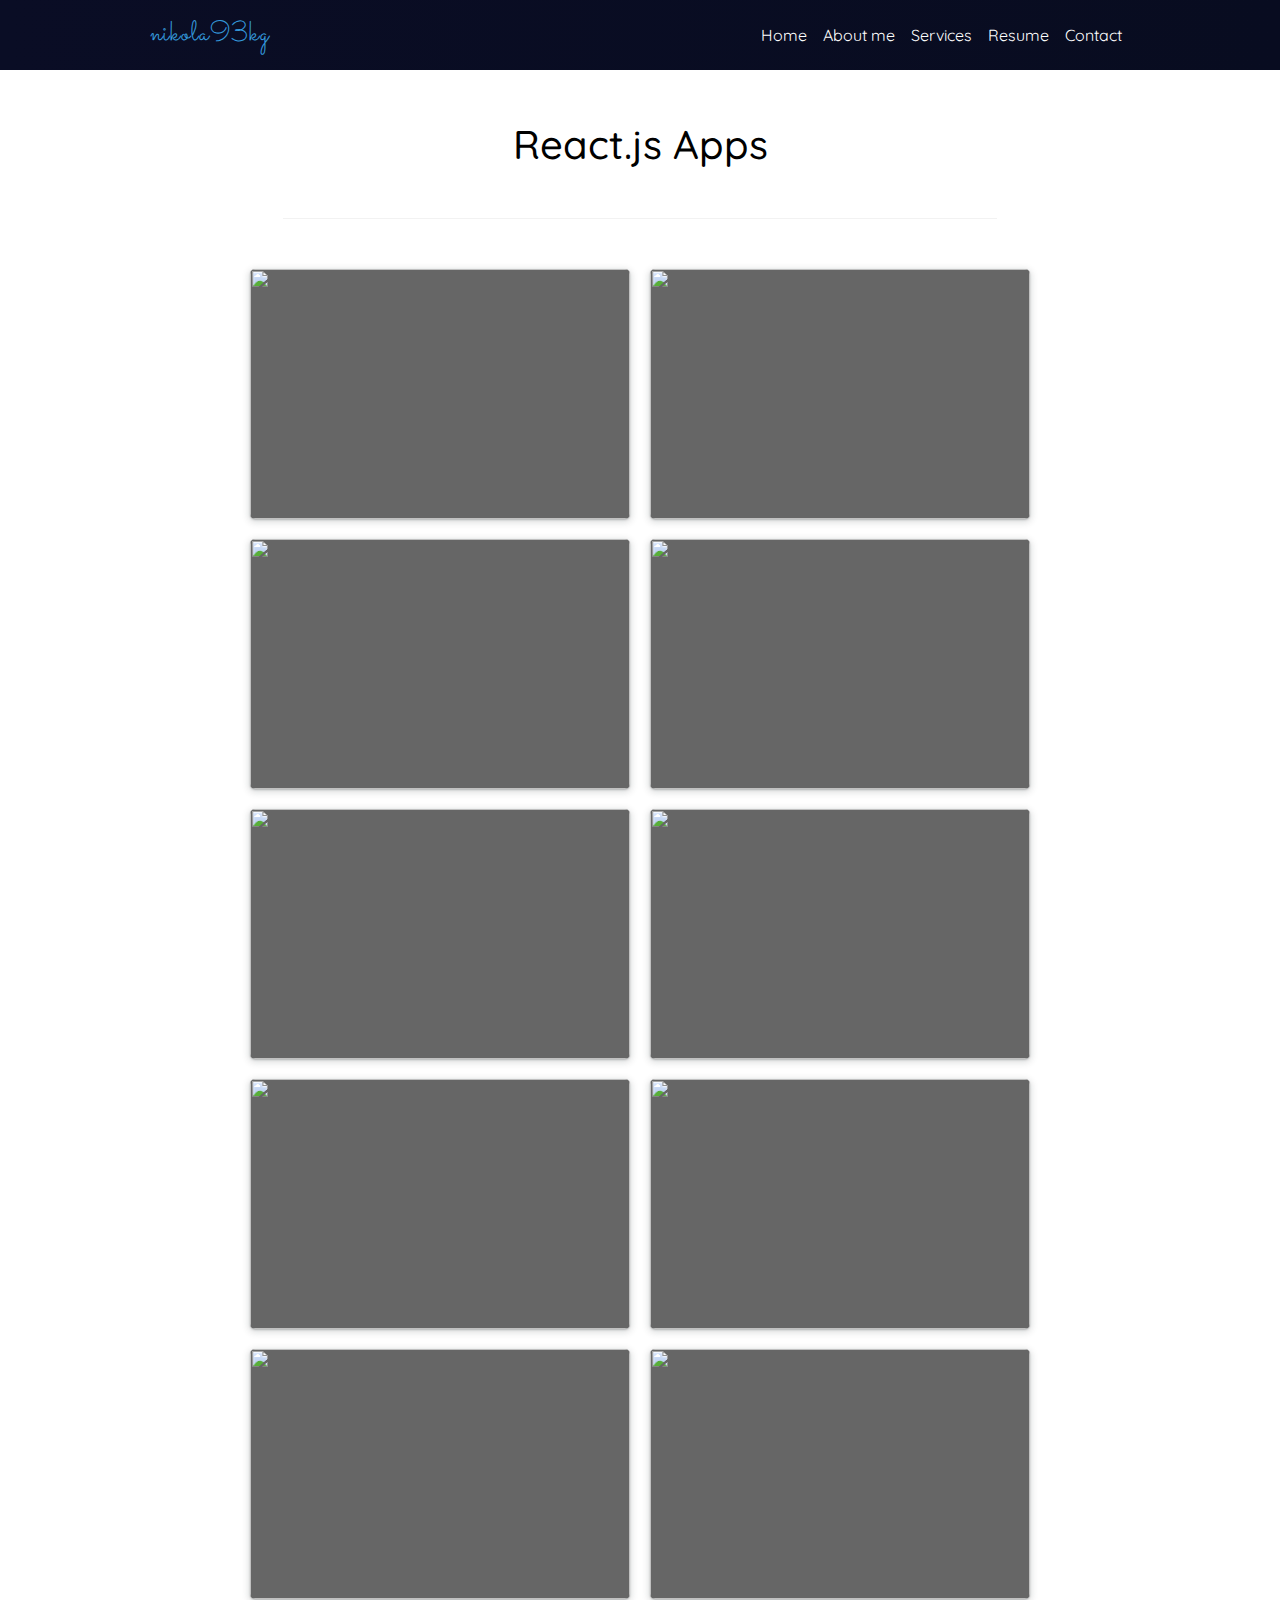
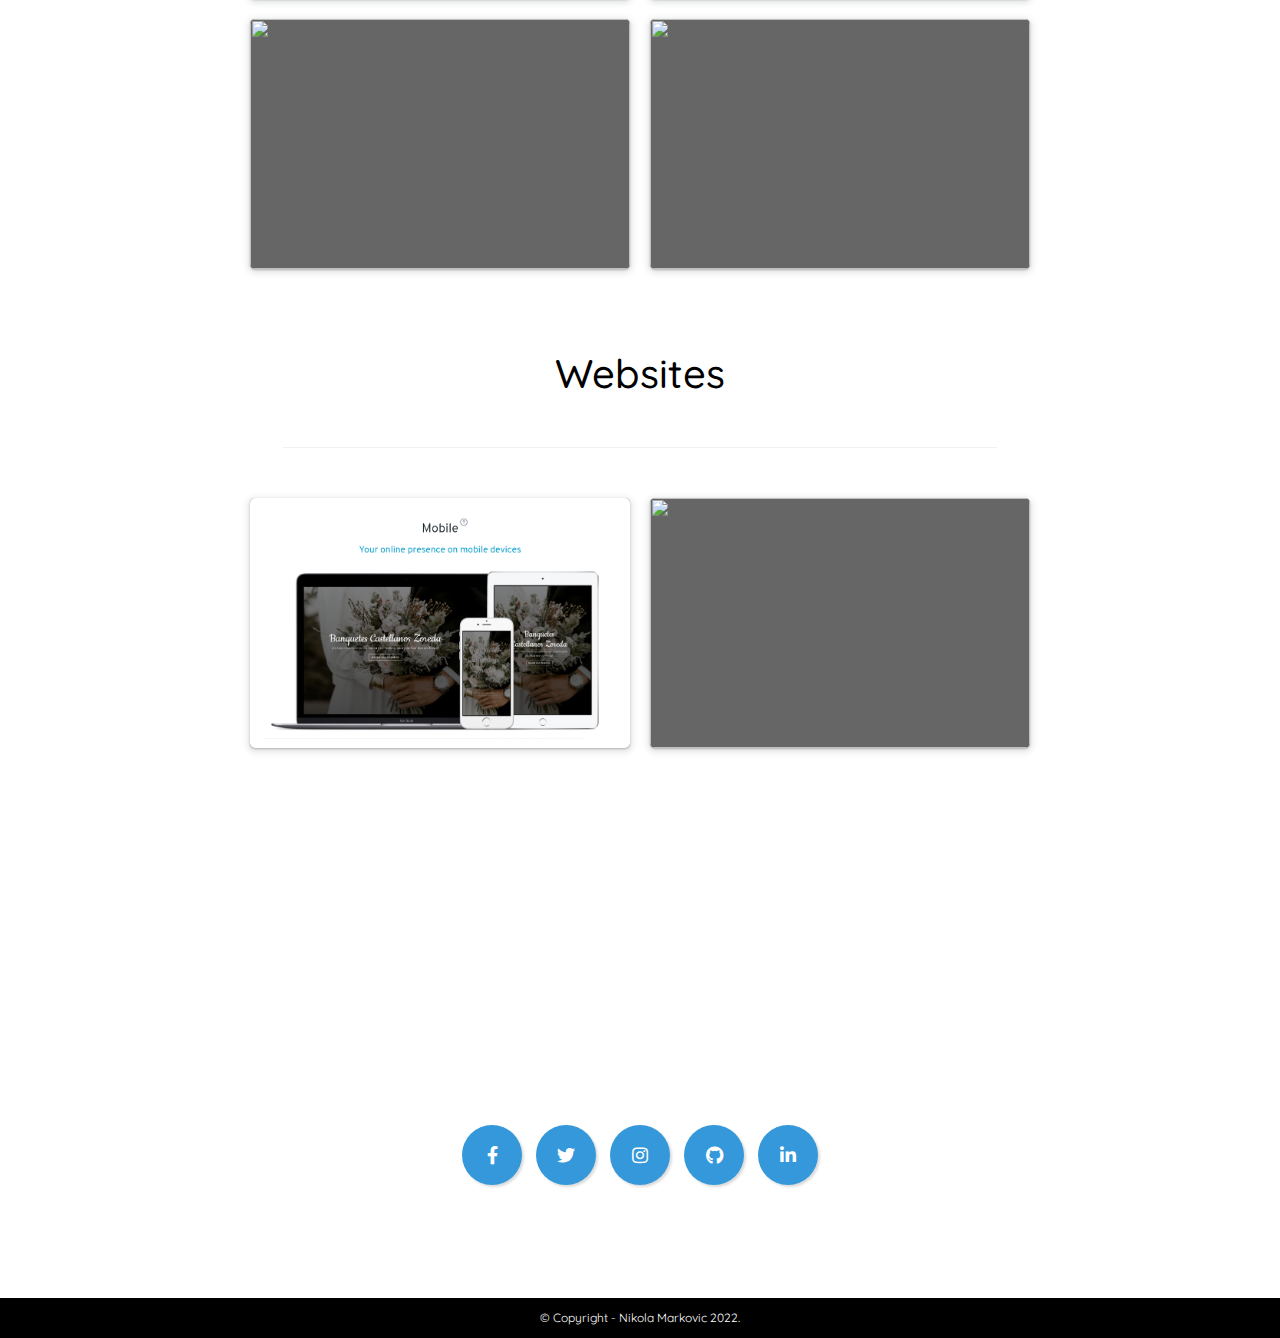
==== commit 1be188e4: "update" ====
--- a/projects-web.html
+++ b/projects-web.html
@@ -80,7 +80,7 @@
 
         <div class="project-container react-container">
             <div class="card">
-                <img src="https://i.ibb.co/y4vTSHX/Screenshot-1.png" class="card-image">
+                <img loading="lazy" src="https://i.ibb.co/y4vTSHX/Screenshot-1.png" class="card-image">
                 <div class="card-overlay">
                     <div class="overlay-text">
                         <h2 class="card-title">Crypto price update</h2>
@@ -90,7 +90,7 @@
                 </div>
             </div>
             <div class="card">
-                <img src="https://i.ibb.co/1fCDHWC/phone.jpg" class="card-image">
+                <img loading="lazy" src="https://i.ibb.co/1fCDHWC/phone.jpg" class="card-image">
                 <div class="card-overlay">
                     <div class="overlay-text">
                         <h2 class="card-title">Task tracker</h2>
@@ -99,7 +99,8 @@
                 </div>
             </div>
             <div class="card">
-                <img src="https://i.ibb.co/vYFFM8m/screencapture-localhost-3000-pass-generator-app-2022-06-01-00-18-21.png"
+                <img loading="lazy"
+                    src="https://i.ibb.co/vYFFM8m/screencapture-localhost-3000-pass-generator-app-2022-06-01-00-18-21.png"
                     class="card-image">
                 <div class="card-overlay">
                     <div class="overlay-text">
@@ -110,7 +111,7 @@
                 </div>
             </div>
             <div class="card">
-                <img src="https://i.ibb.co/18mZvrY/Screenshot-5.png" class="card-image">
+                <img loading="lazy" src="https://i.ibb.co/18mZvrY/Screenshot-5.png" class="card-image">
                 <div class="card-overlay">
                     <div class="overlay-text">
                         <h2 class="card-title">Grocery Bud</h2>
@@ -119,7 +120,7 @@
                 </div>
             </div>
             <div class="card">
-                <img src="https://i.ibb.co/M5n7tyP/Screenshot-2.png" class="card-image">
+                <img loading="lazy" src="https://i.ibb.co/M5n7tyP/Screenshot-2.png" class="card-image">
                 <div class="card-overlay">
                     <div class="overlay-text">
                         <h2 class="card-title">Body Mass Index Calculator</h2>
@@ -129,7 +130,7 @@
                 </div>
             </div>
             <div class="card">
-                <img src="https://i.ibb.co/bbLsdjm/Screenshot-1.png" class="card-image">
+                <img loading="lazy" src="https://i.ibb.co/bbLsdjm/Screenshot-1.png" class="card-image">
                 <div class="card-overlay">
                     <div class="overlay-text">
                         <h2 class="card-title">Color generator</h2>
@@ -138,7 +139,7 @@
                 </div>
             </div>
             <div class="card">
-                <img src="https://i.ibb.co/RCn07Hb/unsplash.png" class="card-image">
+                <img loading="lazy" src="https://i.ibb.co/RCn07Hb/unsplash.png" class="card-image">
                 <div class="card-overlay">
                     <div class="overlay-text">
                         <h2 class="card-title">Image search app</h2>
@@ -147,7 +148,7 @@
                 </div>
             </div>
             <div class="card">
-                <img src="https://i.ibb.co/s9mb0qw/screencapture-localhost-3000-2022-05-04-23-57-58.png"
+                <img loading="lazy" src="https://i.ibb.co/s9mb0qw/screencapture-localhost-3000-2022-05-04-23-57-58.png"
                     class="card-image">
                 <div class="card-overlay">
                     <div class="overlay-text">
@@ -157,7 +158,7 @@
                 </div>
             </div>
             <div class="card">
-                <img src="https://i.ibb.co/C6KQ7JX/download.png" class="card-image">
+                <img loading="lazy" src="https://i.ibb.co/C6KQ7JX/download.png" class="card-image">
                 <div class="card-overlay">
                     <div class="overlay-text">
                         <h2 class="card-title">Robofriends</h2>
@@ -166,7 +167,7 @@
                 </div>
             </div>
             <div class="card">
-                <img src="https://i.ibb.co/TtZXMXS/Screenshot-3.png" class="card-image">
+                <img loading="lazy" src="https://i.ibb.co/TtZXMXS/Screenshot-3.png" class="card-image">
                 <div class="card-overlay">
                     <div class="overlay-text">
                         <h2 class="card-title">Submenus landing page</h2>
@@ -176,7 +177,7 @@
                 </div>
             </div>
             <div class="card">
-                <img src="https://i.ibb.co/cF5r67T/Screenshot-2.png" class="card-image">
+                <img loading="lazy" src="https://i.ibb.co/cF5r67T/Screenshot-2.png" class="card-image">
                 <div class="card-overlay">
                     <div class="overlay-text">
                         <h2 class="card-title">Slider reviews</h2>
@@ -185,7 +186,7 @@
                 </div>
             </div>
             <div class="card">
-                <img src="https://i.ibb.co/3Fm54rm/Screenshot-4.png" class="card-image">
+                <img loading="lazy" src="https://i.ibb.co/3Fm54rm/Screenshot-4.png" class="card-image">
                 <div class="card-overlay">
                     <div class="overlay-text">
                         <h2 class="card-title">Job tabs portfolio</h2>
@@ -200,7 +201,7 @@
 
         <div class="project-container websites-container">
             <div class="card">
-                <img src="img/cazo.png" class="card-image">
+                <img loading="lazy" src="img/cazo.png" class="card-image">
                 <div class="card-overlay">
                     <div class="overlay-text">
                         <h2 class="card-title">Banquetes Castellanos Zoreda</h2>
@@ -210,7 +211,7 @@
                 </div>
             </div>
             <div class="card">
-                <img src="https://i.ibb.co/4Rq5gCG/pexels-pixabay-4596531-min.jpg" class="card-image">
+                <img loading="lazy" src="https://i.ibb.co/4Rq5gCG/pexels-pixabay-4596531-min.jpg" class="card-image">
                 <div class="card-overlay">
                     <div class="overlay-text">
                         <h2 class="card-title">Bojan Magician</h2>
--- a/styles/responsive.css
+++ b/styles/responsive.css
@@ -8,22 +8,14 @@
 
 /* Tablet screen */
 
-@media (max-width: 395px) {
-  .about-container .col-md-6 p {
-    max-width: 320px;
-    margin: 0 auto;
-  }
+@media (max-width: 995px) {
 }
-@media (max-width: 995px) {
+
+/* Mobile Phone */
+
+@media (max-width: 1008px) {
   body {
     padding: 0;
-  }
-  .container.gallery-container {
-    border-radius: 0;
-  }
-  .about-container {
-    padding-top: 35px;
-    padding-bottom: 0;
   }
   .user-box h1 {
     font-size: 2em;
@@ -32,23 +24,26 @@
   .user-box p {
     font-size: 24px;
   }
-
   .user-box img {
     margin-bottom: 20px;
   }
-  .profile-img {
-    margin-bottom: 30px;
-    margin-top: 20px;
-    height: 300px;
-    width: 300px;
+  .navbar {
+    padding: 0 10px !important;
+    height: auto;
   }
-  .about-container .text-center {
-    display: flex;
-    align-items: center;
-    justify-content: center;
+  .about-container {
+    padding-top: 35px;
+    padding-bottom: 0;
   }
-  .social-container {
-    max-width: auto;
+  .about-container p {
+    text-align: center;
+  }
+  .about-container h3 {
+    text-align: center;
+    margin-bottom: 20px;
+  }
+  .about-info p br {
+    display: none;
   }
   .social-buttons a {
     height: 50px;
@@ -57,94 +52,17 @@
   .resume {
     margin-top: 50px;
   }
-  .about-container p {
-    text-align: center;
-  }
-  .about-container h3 {
-    text-align: center;
-    margin-bottom: 20px;
-  }
-  .about-container ul {
-    text-align: center;
-    list-style-type: none;
-    margin-bottom: 40px;
-  }
   .other {
     margin: 50px auto;
     text-align: center;
-  }
-  .services {
-    margin-top: 5px;
-  }
-  .services p {
-    font-size: 17px;
-  }
-  .services h1 {
-    margin-bottom: 50px;
+    margin-left: 0 !important;
+    padding: 0 10px;
   }
   .contact p {
     font-weight: 400;
   }
-  .skills-bar {
-    margin-bottom: 30px;
-  }
-  .skills-bar h3 {
-    margin: 30px 0;
-  }
-  .navbar {
-    height: auto;
-  }
-}
-@media (min-width: 376px) {
-  .social-buttons a {
-    height: 50px;
-    width: 50px;
-  }
-}
-
-@media (max-width: 375px) {
-  .social-container {
-    display: none;
-  }
-}
-
-/* Anything udner 1024px */
-@media screen and (max-width: 1024px) {
-  .image-grid {
-    --num-cols: 2;
-    --row-height: 200px;
-  }
-}
-
-@media (max-width: 995px) {
-  .project-container {
-    max-width: 380px;
-    margin: 0 auto;
-    padding-bottom: 0;
-    margin-bottom: 0;
-  }
-  .project-items div {
-    display: flex;
-    flex-direction: column;
-    align-items: center;
-  }
-  .project-container img {
-    max-width: 350px;
-  }
-  .projects-web-contact {
-    max-width: 380px;
-    margin: 0 auto;
-  }
-  .projects-web-contact .projects-btns {
-    flex-direction: column;
-  }
-}
-
-@media (max-width: 1008px) {
-  .navbar {
-    padding: 0 10px !important;
-  }
-  .music {
+  .music,
+  .separator {
     display: none;
   }
   .skills-languages img {
@@ -152,9 +70,6 @@
   }
   .resume {
     padding-top: 0 !important;
-  }
-  .separator {
-    display: none;
   }
   .timeline li h4 {
     height: 40px !important;
@@ -178,8 +93,8 @@
   .services-box {
     margin-right: 0 !important;
   }
-  .other {
-    margin-left: 0 !important;
+  .footer-social-container .social-buttons a {
+    width: 40px;
   }
   .projects-wrapper {
     padding: 50px 10px !important;
@@ -189,3 +104,16 @@
     font-size: 2rem;
   }
 }
+
+@media (min-width: 376px) {
+  .social-buttons a {
+    height: 50px;
+    width: 50px;
+  }
+}
+
+@media (max-width: 375px) {
+  .social-container {
+    display: none;
+  }
+}
--- a/styles/projects-web.css
+++ b/styles/projects-web.css
@@ -32,7 +32,7 @@
 .card {
   width: 380px;
   height: 250px;
-  background-color: #0009;
+  background-color: #0009 !important;
   position: relative;
   overflow: hidden;
   cursor: pointer;
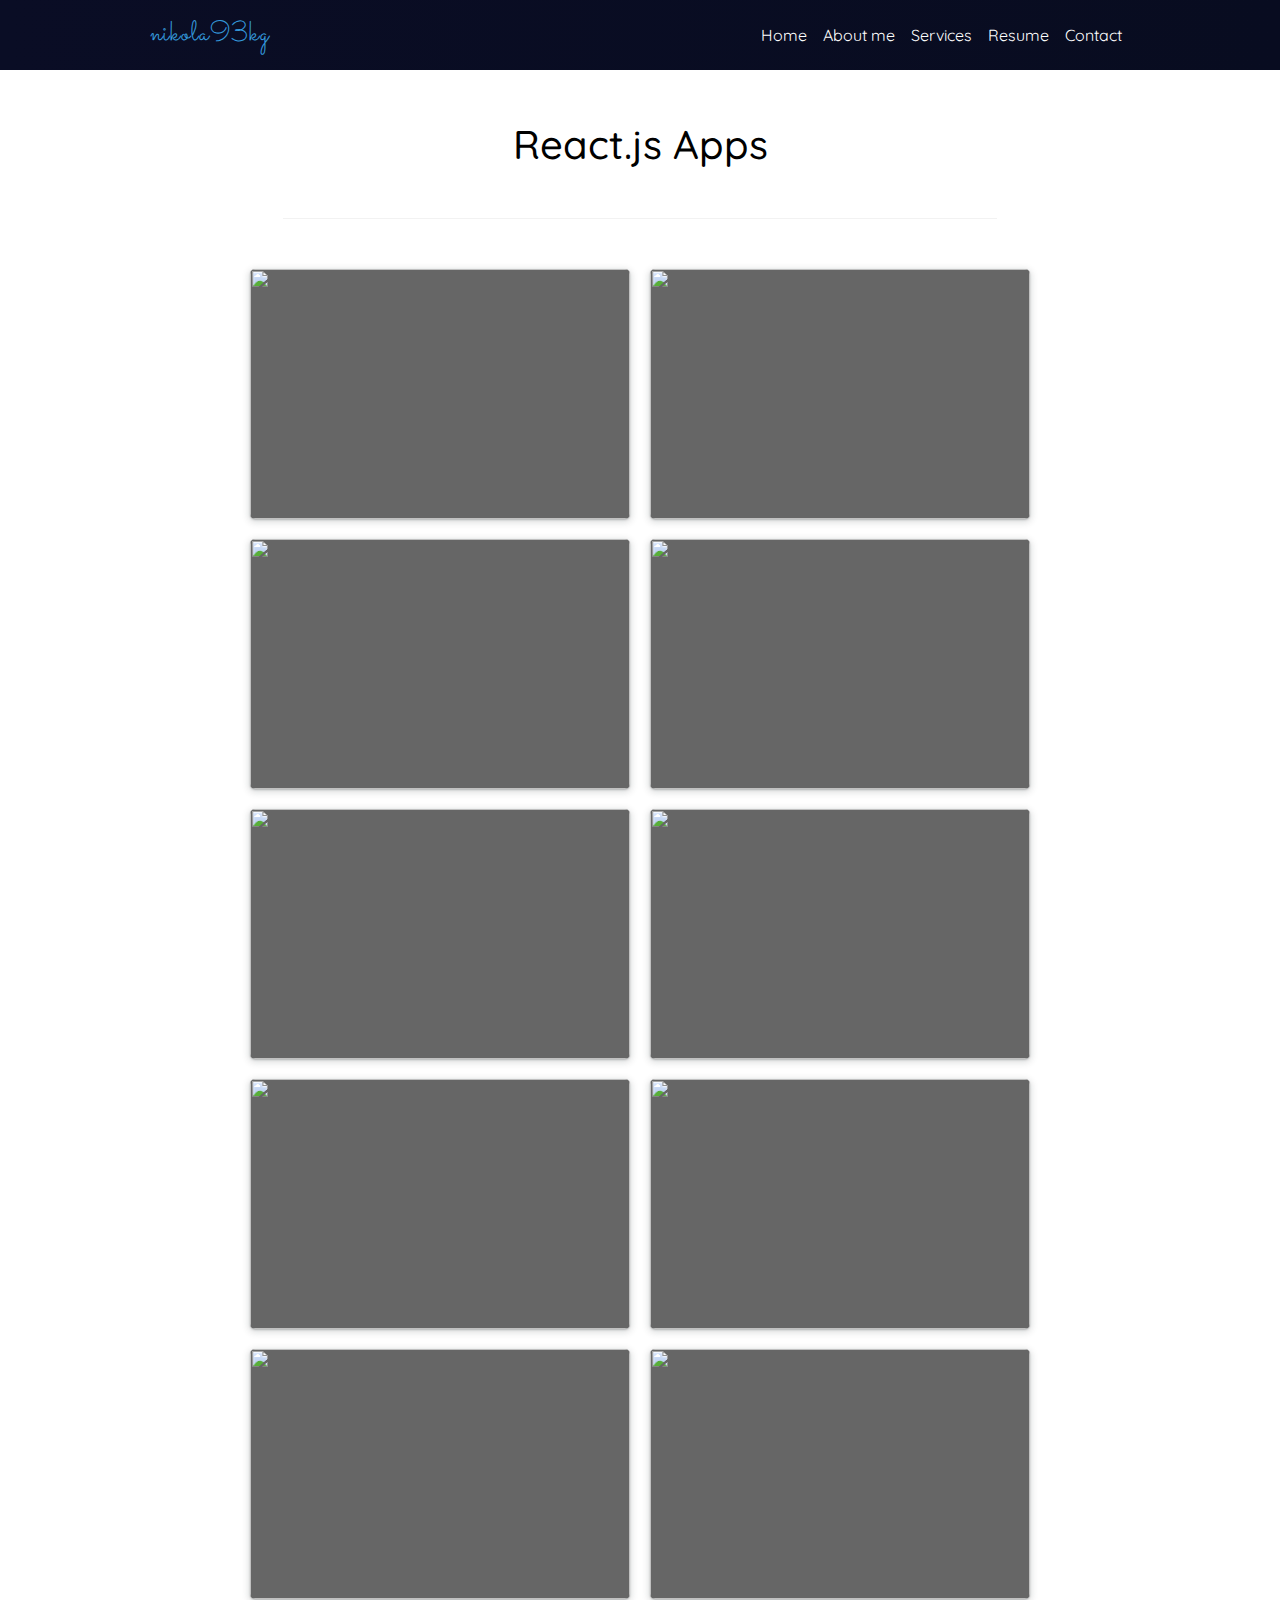
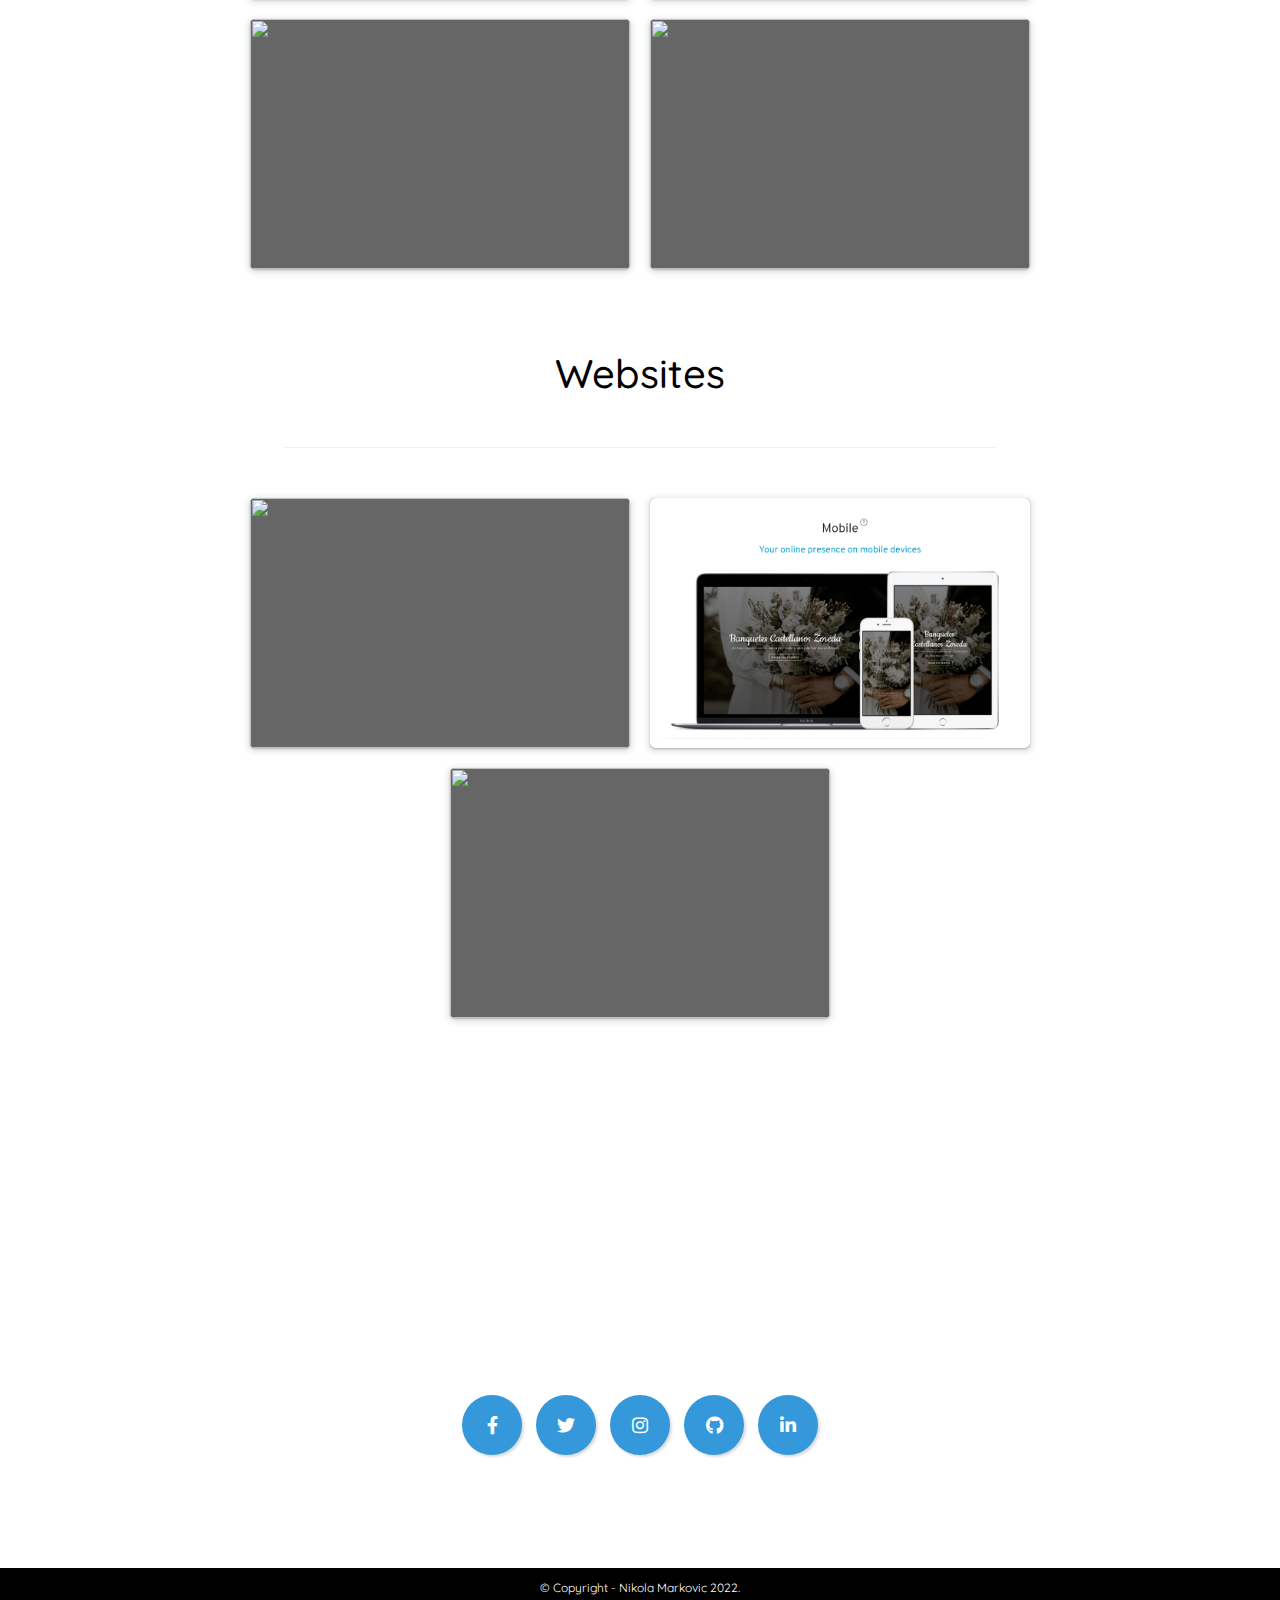
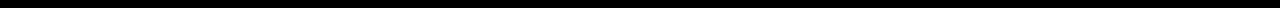
==== commit 2c7870d4: "update" ====
--- a/projects-web.html
+++ b/projects-web.html
@@ -201,11 +201,19 @@
 
         <div class="project-container websites-container">
             <div class="card">
+                <img loading="lazy" src="https://i.ibb.co/JtMnMBy/Screenshot-1.png" class="card-image">
+                <div class="card-overlay">
+                    <div class="overlay-text">
+                        <h2 class="card-title">Nest Home</h2>
+                        <a href="https://nesthome.rs/" target="_blank" class="button">View</a>
+                    </div>
+                </div>
+            </div>
+            <div class="card">
                 <img loading="lazy" src="img/cazo.png" class="card-image">
                 <div class="card-overlay">
                     <div class="overlay-text">
                         <h2 class="card-title">Banquetes Castellanos Zoreda</h2>
-
                         <a href="https://banquetescazo.com/" target="_blank" class="button">View</a>
                     </div>
                 </div>
--- a/styles/landing-page.css
+++ b/styles/landing-page.css
@@ -8,8 +8,10 @@
     url("https://images.pexels.com/photos/1072179/pexels-photo-1072179.jpeg?auto=compress&cs=tinysrgb&dpr=2&h=750&w=1260");
   background-position: center;
   background-size: cover;
+  background-repeat: no-repeat;
   background-attachment: fixed;
 }
+
 .user-container {
   display: flex;
   height: 100vh;
@@ -46,7 +48,7 @@
 }
 .user-box p {
   color: #f00;
-  font-size: 28px;
+  font-size: 2rem;
   font-weight: 600;
   letter-spacing: 1px;
 }
--- a/styles/navbar.css
+++ b/styles/navbar.css
@@ -8,7 +8,6 @@
   color: #fff;
 }
 .navbar {
-  /* background-color: #0a0d25; */
   background-image: linear-gradient(90deg, #0a0d25, #080c20);
   height: 70px;
   padding: 0 200px !important;
@@ -40,5 +39,11 @@
 }
 .music img {
   height: 25px;
+  width: 25px;
   cursor: pointer;
+  opacity: 0.2;
+  transition: 0.4s all;
 }
+.music img:hover {
+  opacity: 1;
+}
--- a/styles/about.css
+++ b/styles/about.css
@@ -40,6 +40,7 @@
 }
 .skills-languages img {
   height: 70px;
+  width: 70px;
   cursor: pointer;
   box-shadow: rgba(0, 0, 0, 0.15) 1.95px 1.95px 2.6px;
   box-shadow: rgba(0, 0, 0, 0.16) 0px 3px 6px, rgba(0, 0, 0, 0.23) 0px 3px 6px;
--- a/styles/responsive.css
+++ b/styles/responsive.css
@@ -8,7 +8,8 @@
 
 /* Tablet screen */
 
-@media (max-width: 995px) {
+@media (max-width: 992px) {
+  /* code goes here */
 }
 
 /* Mobile Phone */
@@ -31,6 +32,7 @@
     padding: 0 10px !important;
     height: auto;
   }
+ 
   .about-container {
     padding-top: 35px;
     padding-bottom: 0;
@@ -67,6 +69,7 @@
   }
   .skills-languages img {
     height: 60px;
+    width: 60px;
   }
   .resume {
     padding-top: 0 !important;
--- a/styles/contact.css
+++ b/styles/contact.css
@@ -13,6 +13,7 @@
   background-attachment: fixed;
   color: #fff;
 }
+
 .contact .row {
   padding: 20px 0;
   display: flex;
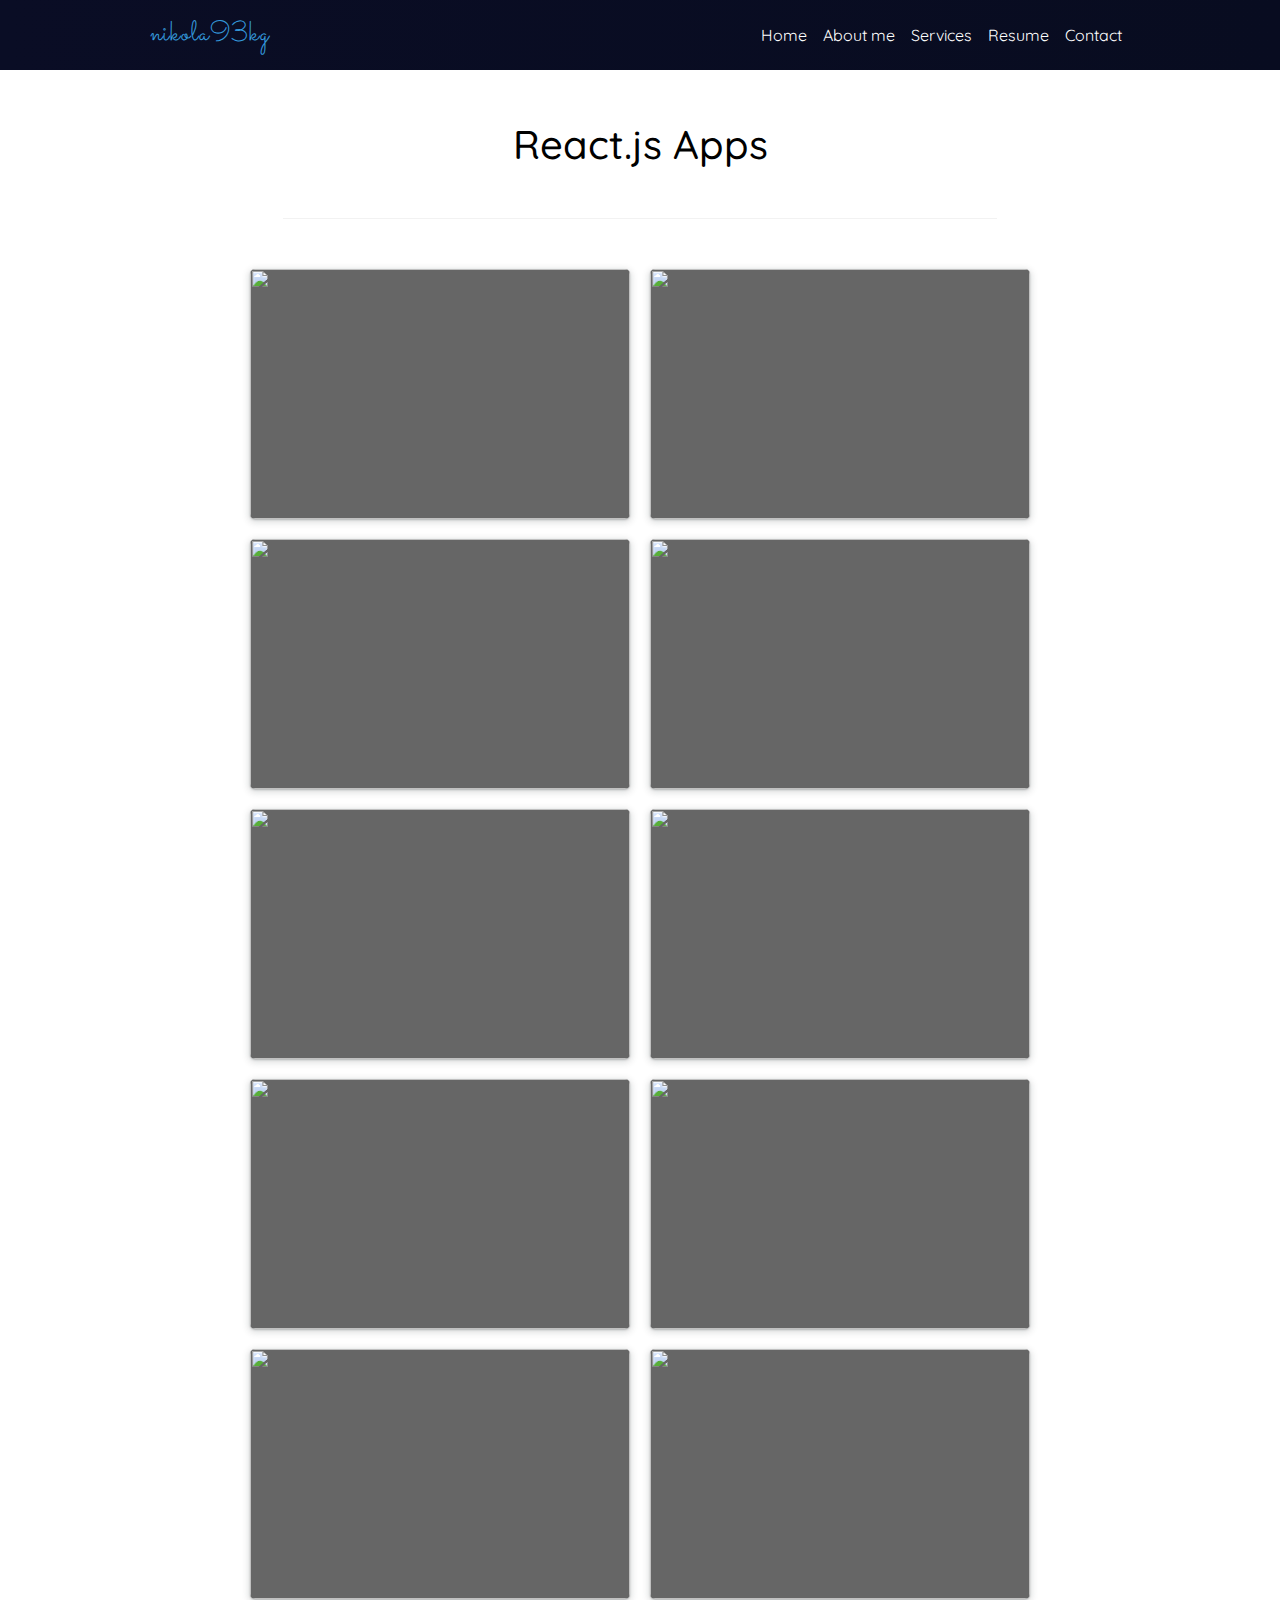
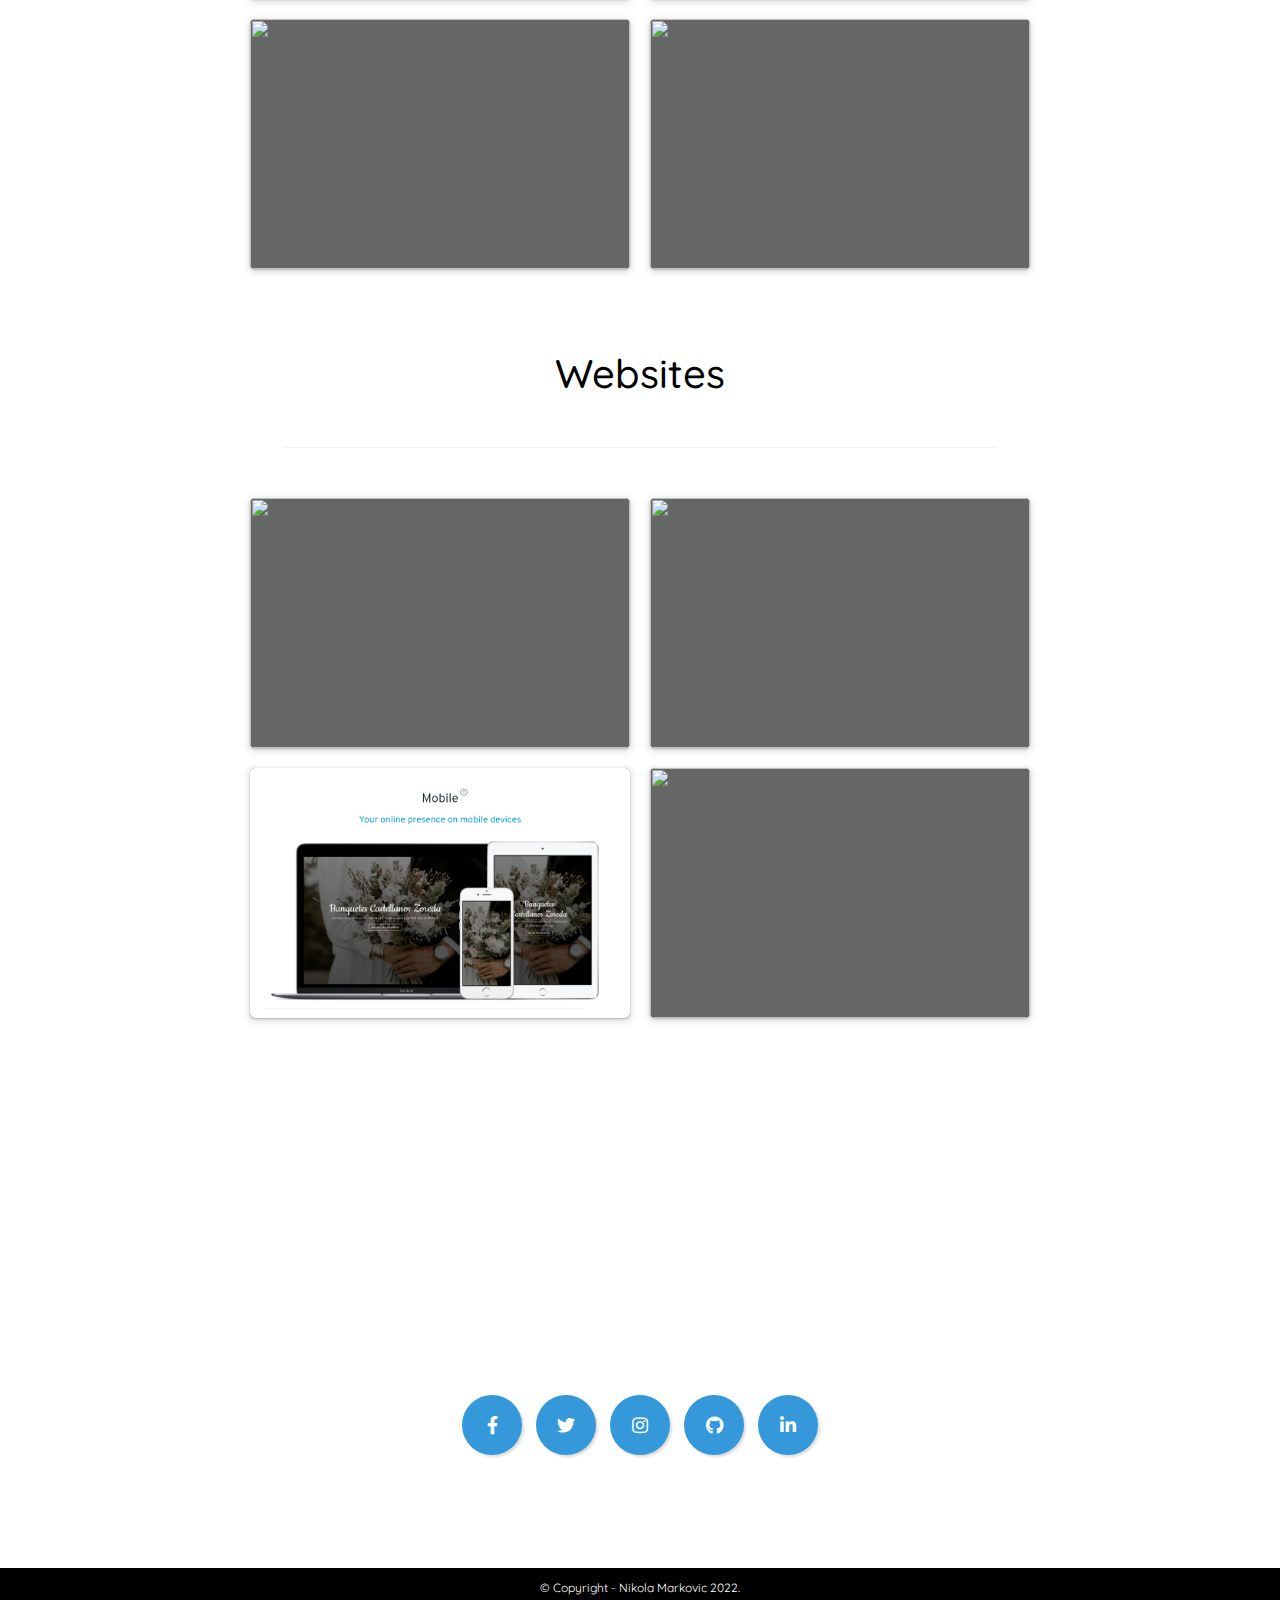
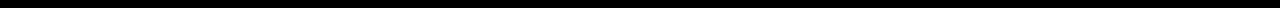
==== commit 39f8a281: "links fixed" ====
--- a/projects-web.html
+++ b/projects-web.html
@@ -201,6 +201,15 @@
 
         <div class="project-container websites-container">
             <div class="card">
+                <img loading="lazy" src="https://i.ibb.co/q1N1BXZ/Screenshot-2023-03-18-234847.png" class="card-image">
+                <div class="card-overlay">
+                    <div class="overlay-text">
+                        <h2 class="card-title">Stamenko Milic Photography</h2>
+                        <a href="https://stamenkomilic.com/" target="_blank" class="button">View</a>
+                    </div>
+                </div>
+            </div>
+            <div class="card">
                 <img loading="lazy" src="https://i.ibb.co/JtMnMBy/Screenshot-1.png" class="card-image">
                 <div class="card-overlay">
                     <div class="overlay-text">
@@ -214,7 +223,7 @@
                 <div class="card-overlay">
                     <div class="overlay-text">
                         <h2 class="card-title">Banquetes Castellanos Zoreda</h2>
-                        <a href="https://banquetescazo.com/" target="_blank" class="button">View</a>
+                        <a href="https://banquetescz.tiiny.site/" target="_blank" class="button">View</a>
                     </div>
                 </div>
             </div>
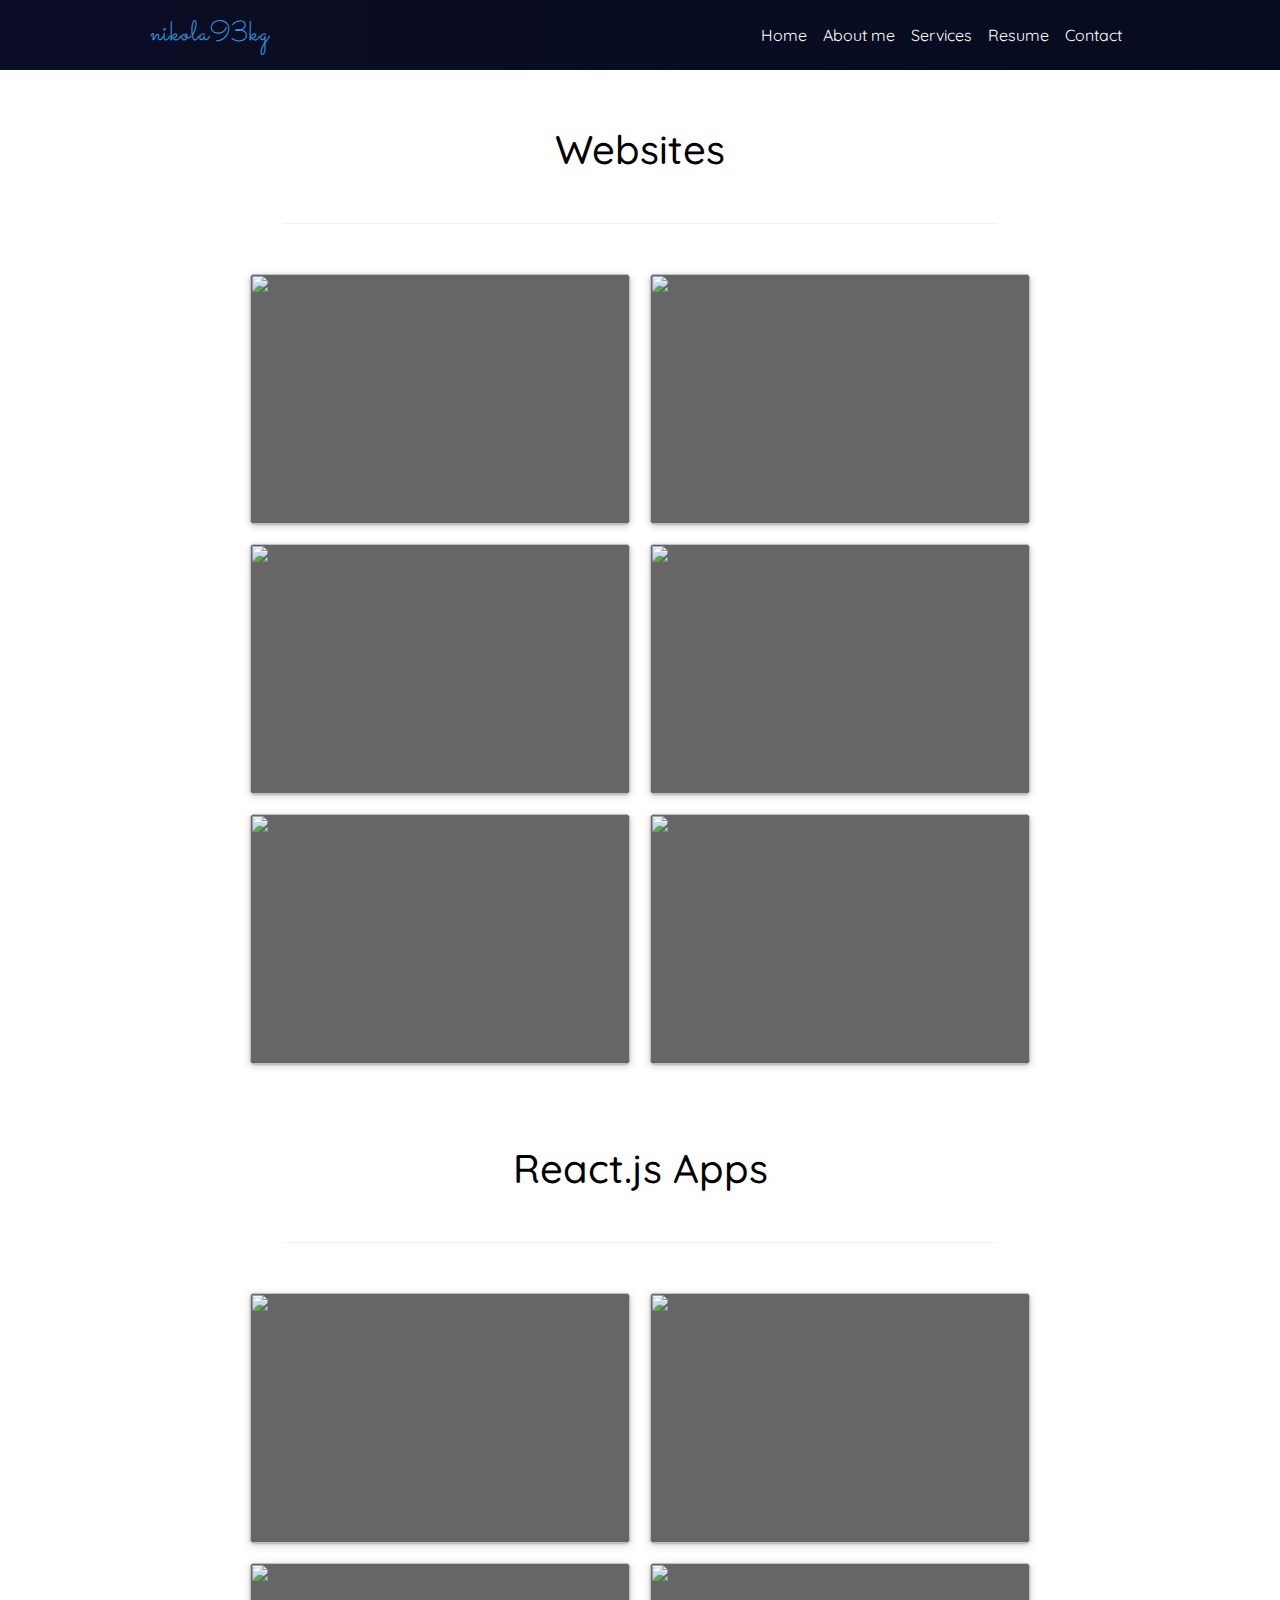
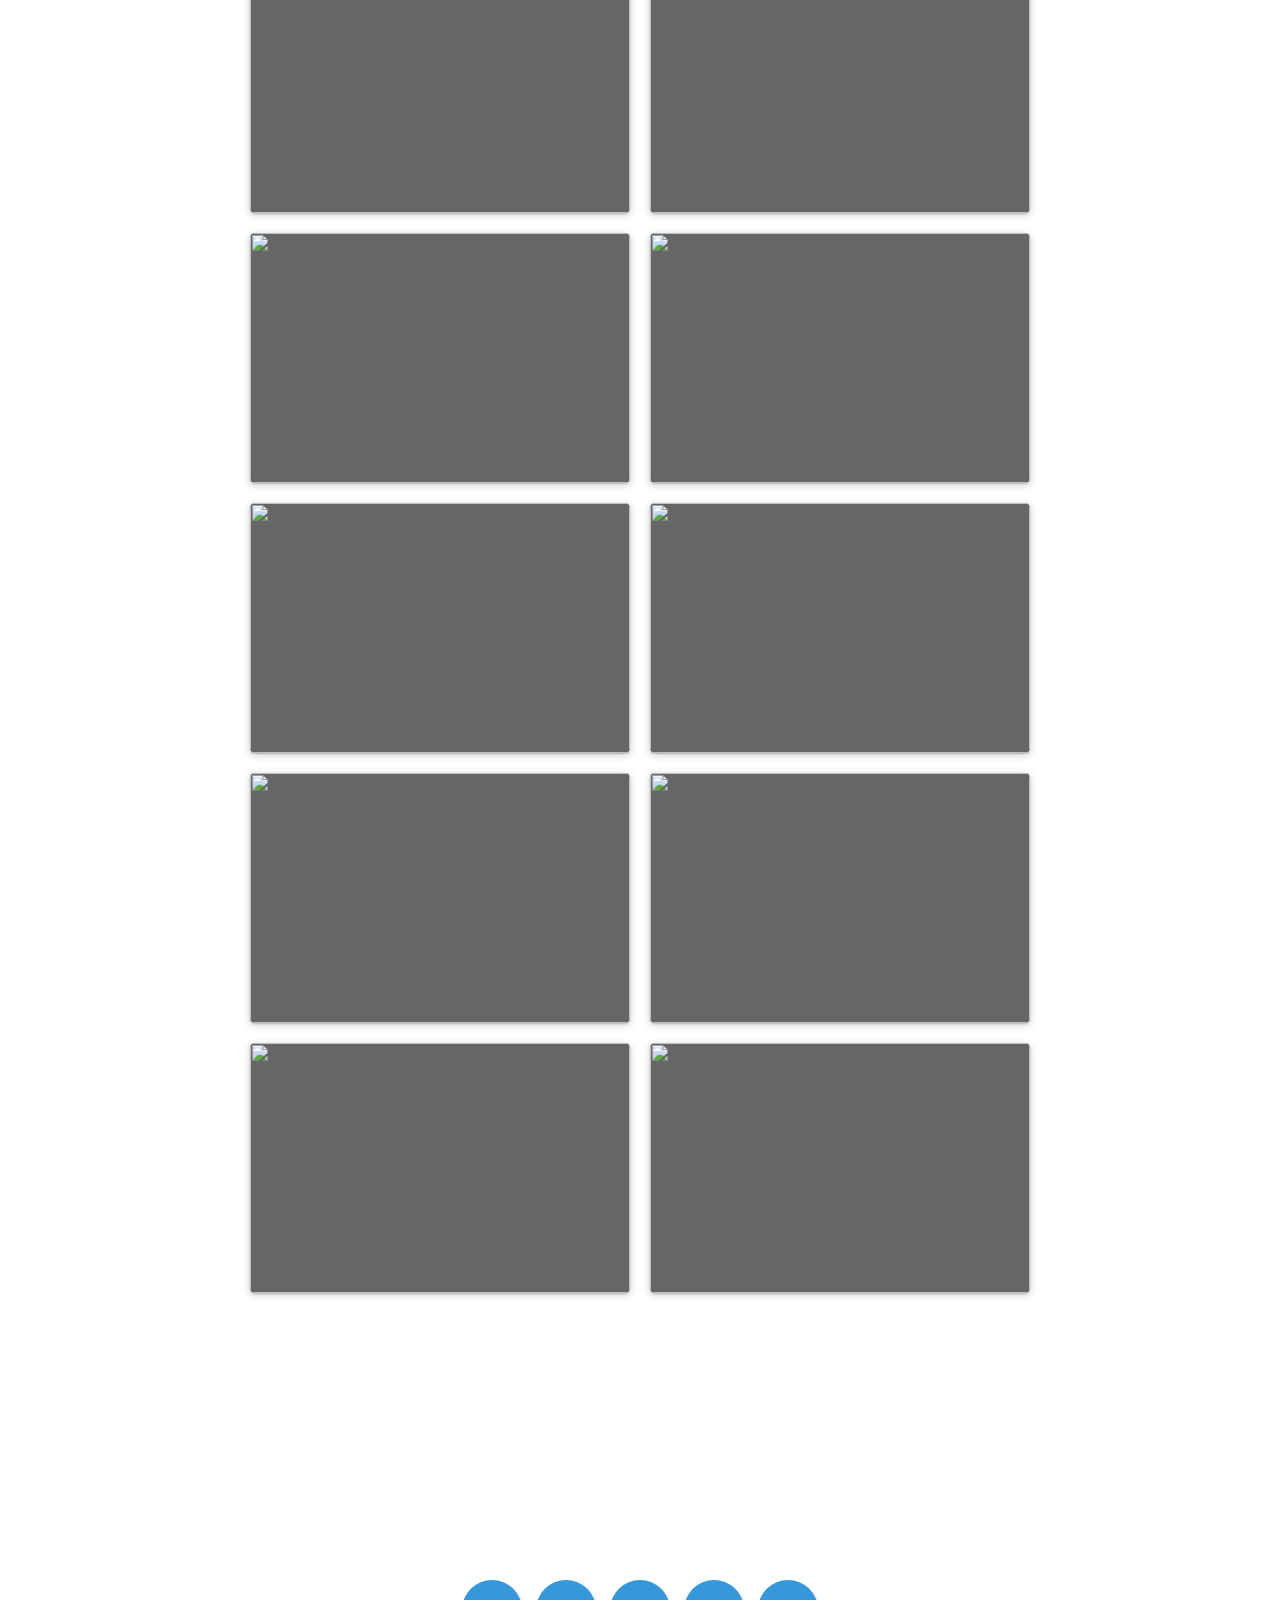
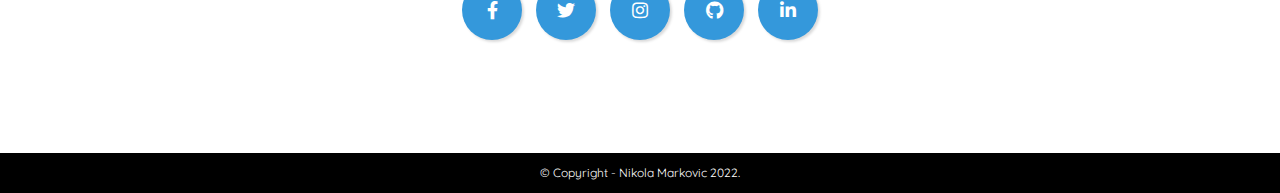
==== commit c8a24570: "fresh look, 2024 update" ====
--- a/projects-web.html
+++ b/projects-web.html
@@ -75,6 +75,67 @@
     </div>
 
     <div class="projects-wrapper ">
+
+        <h1 class="text-center">Websites</h1>
+        <hr class="separator">
+
+        <div class="project-container websites-container">
+            <div class="card">
+                <img loading="lazy" src="https://nmarkdesigns.com/wp-content/uploads/2023/09/art-home-05-copy.jpg" class="card-image">
+                <div class="card-overlay">
+                    <div class="overlay-text">
+                        <h2 class="card-title">NMark Designs</h2>
+                        <a href="https://nmarkdesigns.com/" target="_blank" class="button">View</a>
+                    </div>
+                </div>
+            </div>
+            <div class="card">
+                <img loading="lazy" src="https://i.ibb.co/jw28wXs/Screenshot-2024-11-28-124148.png" class="card-image">
+                <div class="card-overlay">
+                    <div class="overlay-text">
+                        <h2 class="card-title">DH Travell</h2>
+                        <a href="https://dhtravel.rs/" target="_blank" class="button">View</a>
+                    </div>
+                </div>
+            </div>
+            <div class="card">
+                <img loading="lazy" src="https://i.ibb.co/q1N1BXZ/Screenshot-2023-03-18-234847.png" class="card-image">
+                <div class="card-overlay">
+                    <div class="overlay-text">
+                        <h2 class="card-title">Stamenko Milic Photography</h2>
+                        <a href="https://www.milicweddings.com/" target="_blank" class="button">View</a>
+                    </div>
+                </div>
+            </div>
+            <div class="card">
+                <img loading="lazy" src="https://i.ibb.co/JtMnMBy/Screenshot-1.png" class="card-image">
+                <div class="card-overlay">
+                    <div class="overlay-text">
+                        <h2 class="card-title">Nest Home</h2>
+                        <a href="https://nikola93kg.github.io/nest-home/" target="_blank" class="button">View</a>
+                    </div>
+                </div>
+            </div>
+            <div class="card">
+                <img loading="lazy" src="https://i.ibb.co/1rCpmqH/Screenshot-2024-11-28-124355.png" class="card-image">
+                <div class="card-overlay">
+                    <div class="overlay-text">
+                        <h2 class="card-title">Banquetes Castellanos Zoreda</h2>
+                        <a href="https://precious-marigold-0deefc.netlify.app/" target="_blank" class="button">View</a>
+                    </div>
+                </div>
+            </div>
+            <div class="card">
+                <img loading="lazy" src="https://i.ibb.co/4Rq5gCG/pexels-pixabay-4596531-min.jpg" class="card-image">
+                <div class="card-overlay">
+                    <div class="overlay-text">
+                        <h2 class="card-title">Bojan Magician</h2>
+                        <a href="https://velvety-raindrop-41b3a2.netlify.app/" target="_blank" class="button">View</a>
+                    </div>
+                </div>
+            </div>
+        </div>
+
         <h1 class="text-center">React.js Apps</h1>
         <hr class="separator">
 
@@ -196,47 +257,8 @@
             </div>
         </div>
 
-        <h1 class="text-center">Websites</h1>
-        <hr class="separator">
-
-        <div class="project-container websites-container">
-            <div class="card">
-                <img loading="lazy" src="https://i.ibb.co/q1N1BXZ/Screenshot-2023-03-18-234847.png" class="card-image">
-                <div class="card-overlay">
-                    <div class="overlay-text">
-                        <h2 class="card-title">Stamenko Milic Photography</h2>
-                        <a href="https://stamenkomilic.com/" target="_blank" class="button">View</a>
-                    </div>
-                </div>
-            </div>
-            <div class="card">
-                <img loading="lazy" src="https://i.ibb.co/JtMnMBy/Screenshot-1.png" class="card-image">
-                <div class="card-overlay">
-                    <div class="overlay-text">
-                        <h2 class="card-title">Nest Home</h2>
-                        <a href="https://nesthome.rs/" target="_blank" class="button">View</a>
-                    </div>
-                </div>
-            </div>
-            <div class="card">
-                <img loading="lazy" src="img/cazo.png" class="card-image">
-                <div class="card-overlay">
-                    <div class="overlay-text">
-                        <h2 class="card-title">Banquetes Castellanos Zoreda</h2>
-                        <a href="https://banquetescz.tiiny.site/" target="_blank" class="button">View</a>
-                    </div>
-                </div>
-            </div>
-            <div class="card">
-                <img loading="lazy" src="https://i.ibb.co/4Rq5gCG/pexels-pixabay-4596531-min.jpg" class="card-image">
-                <div class="card-overlay">
-                    <div class="overlay-text">
-                        <h2 class="card-title">Bojan Magician</h2>
-                        <a href="https://madjionicarbojan.com/" target="_blank" class="button">View</a>
-                    </div>
-                </div>
-            </div>
-        </div>
+
+        
 
     </div>
 
--- a/styles/about.css
+++ b/styles/about.css
@@ -1,5 +1,6 @@
 .about-container {
   padding: 50px 0;
+  padding-bottom: 25px;
 }
 .about-container .row {
   display: flex;
@@ -26,7 +27,6 @@
 .skills-section {
   display: flex;
   flex-direction: column;
-  padding: 20px 0;
 }
 
 .skills-languages {
@@ -35,12 +35,12 @@
   justify-content: center;
   align-items: center;
   gap: 20px;
-  padding-top: 20px;
-  max-width: 600px;
+  padding-top: 5px;
+  max-width: 700px;
 }
 .skills-languages img {
-  height: 70px;
-  width: 70px;
+  height: 65px;
+  width: 65px;
   cursor: pointer;
   box-shadow: rgba(0, 0, 0, 0.15) 1.95px 1.95px 2.6px;
   box-shadow: rgba(0, 0, 0, 0.16) 0px 3px 6px, rgba(0, 0, 0, 0.23) 0px 3px 6px;
--- a/styles/projects-web.css
+++ b/styles/projects-web.css
@@ -13,9 +13,12 @@
 .projects-wrapper {
   padding: 50px 130px;
   background-color: #fff;
+  padding-top: 25px;
+  padding-bottom: 10px;
 }
 .projects-wrapper h1 {
   color: #000;
+  padding-top: 30px;
 }
 .projects-wrapper hr {
   margin: 50px auto;
@@ -123,9 +126,7 @@
 .go-to-top i {
   font-size: 1.5rem;
 }
-.react-container {
-  padding-bottom: 80px;
-}
+
 .websites-container {
   padding-bottom: 50px;
 }
